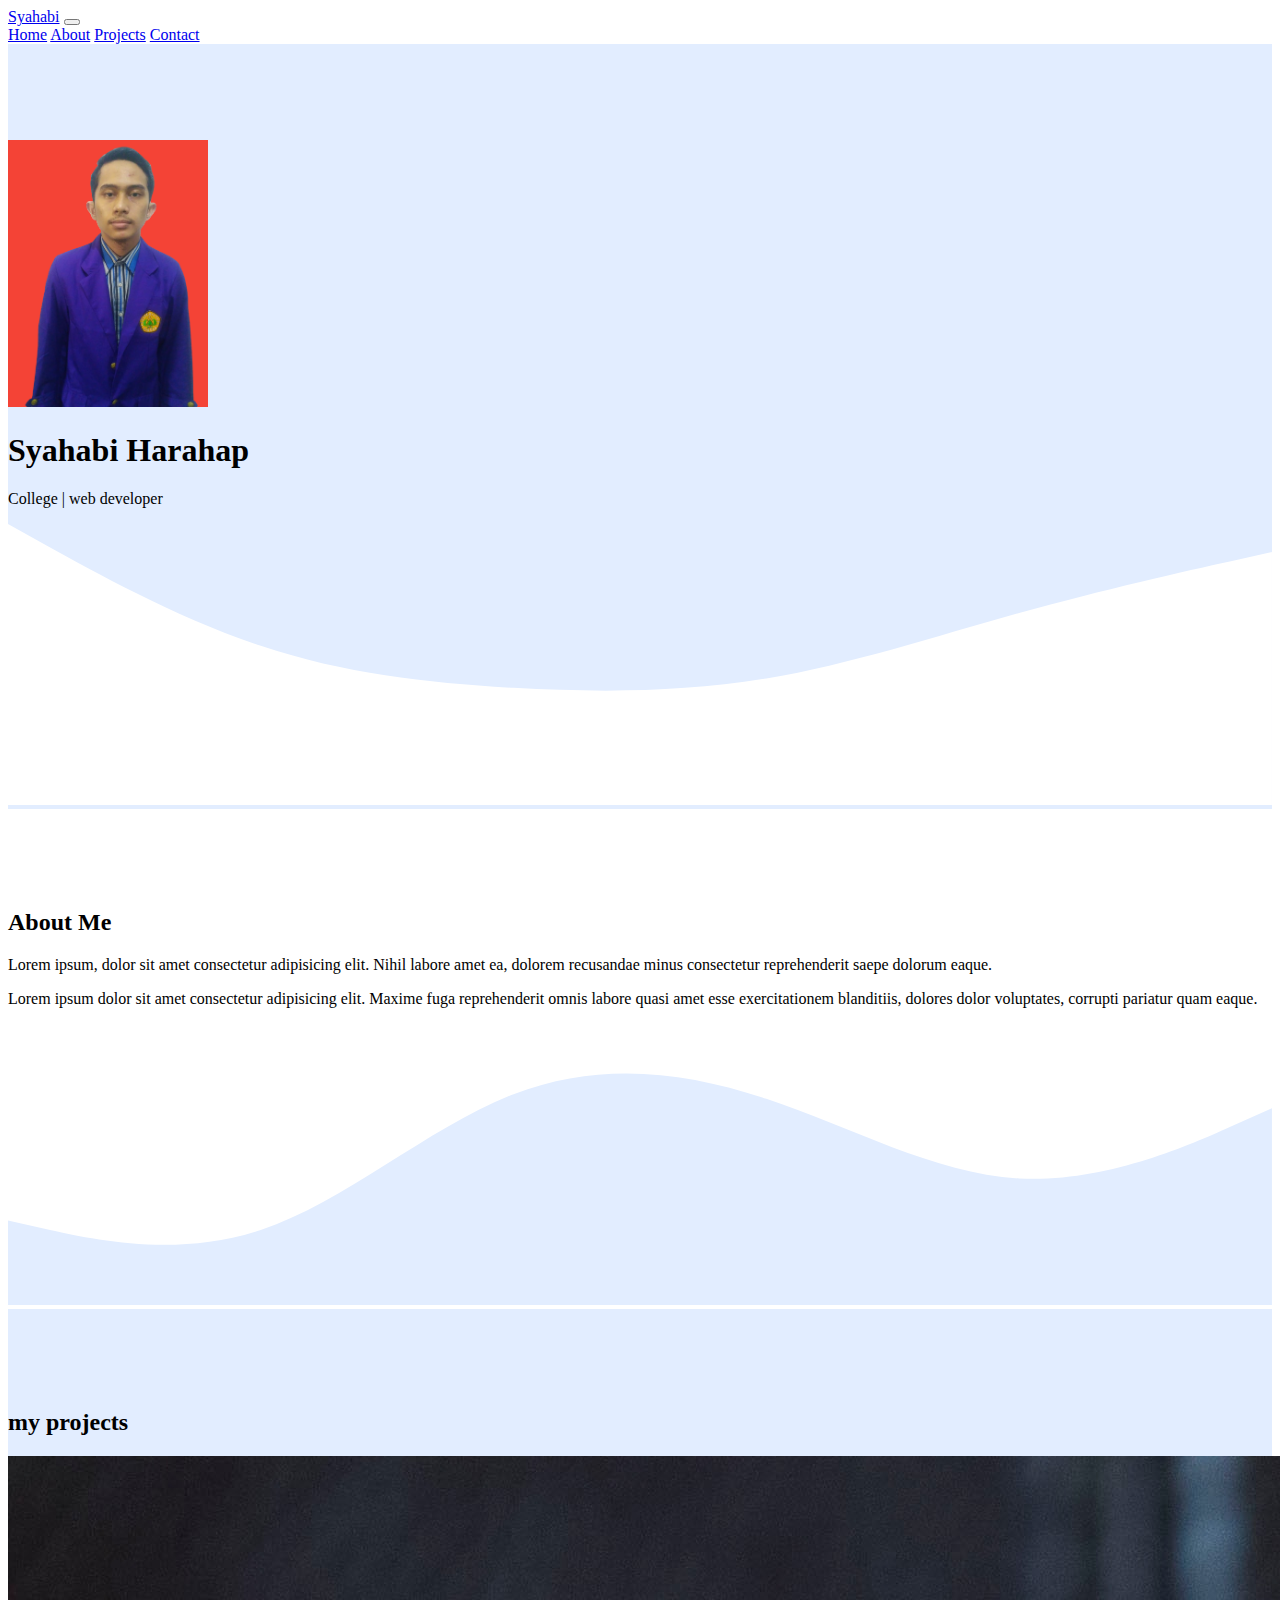
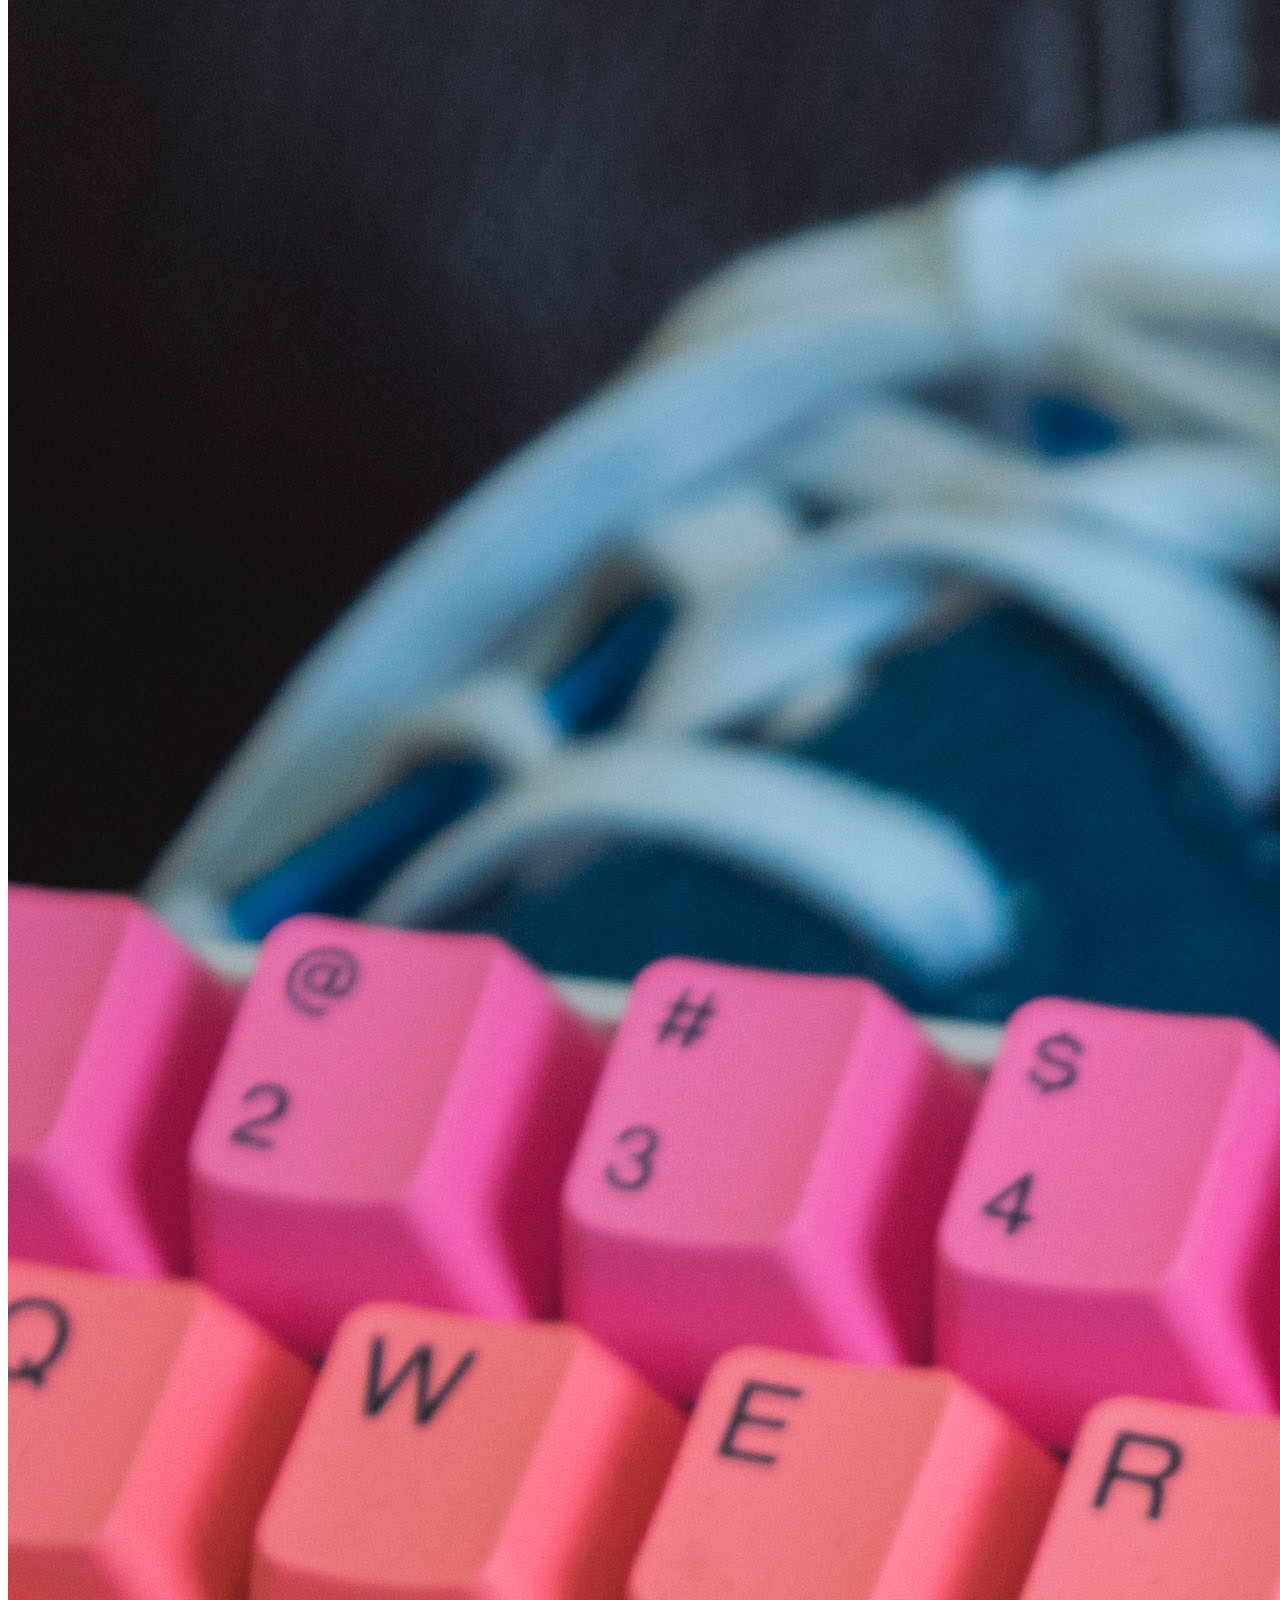
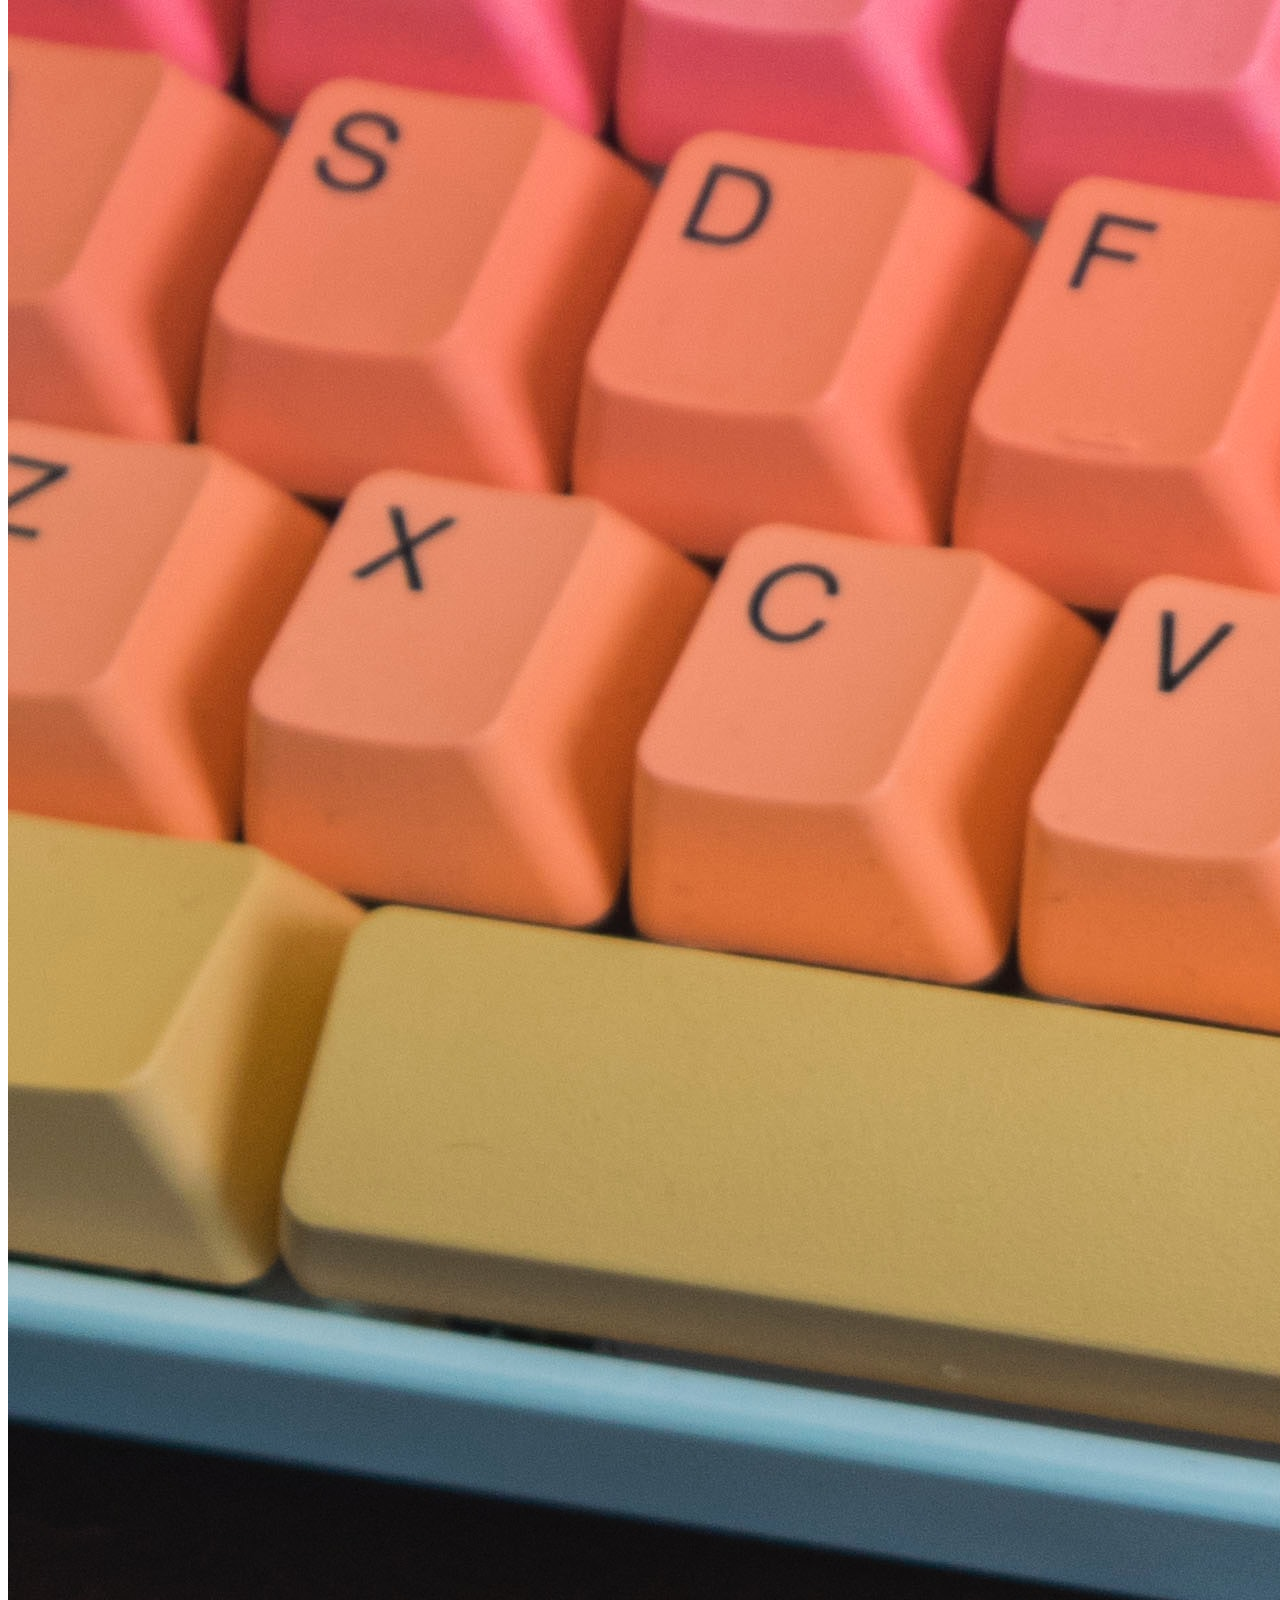
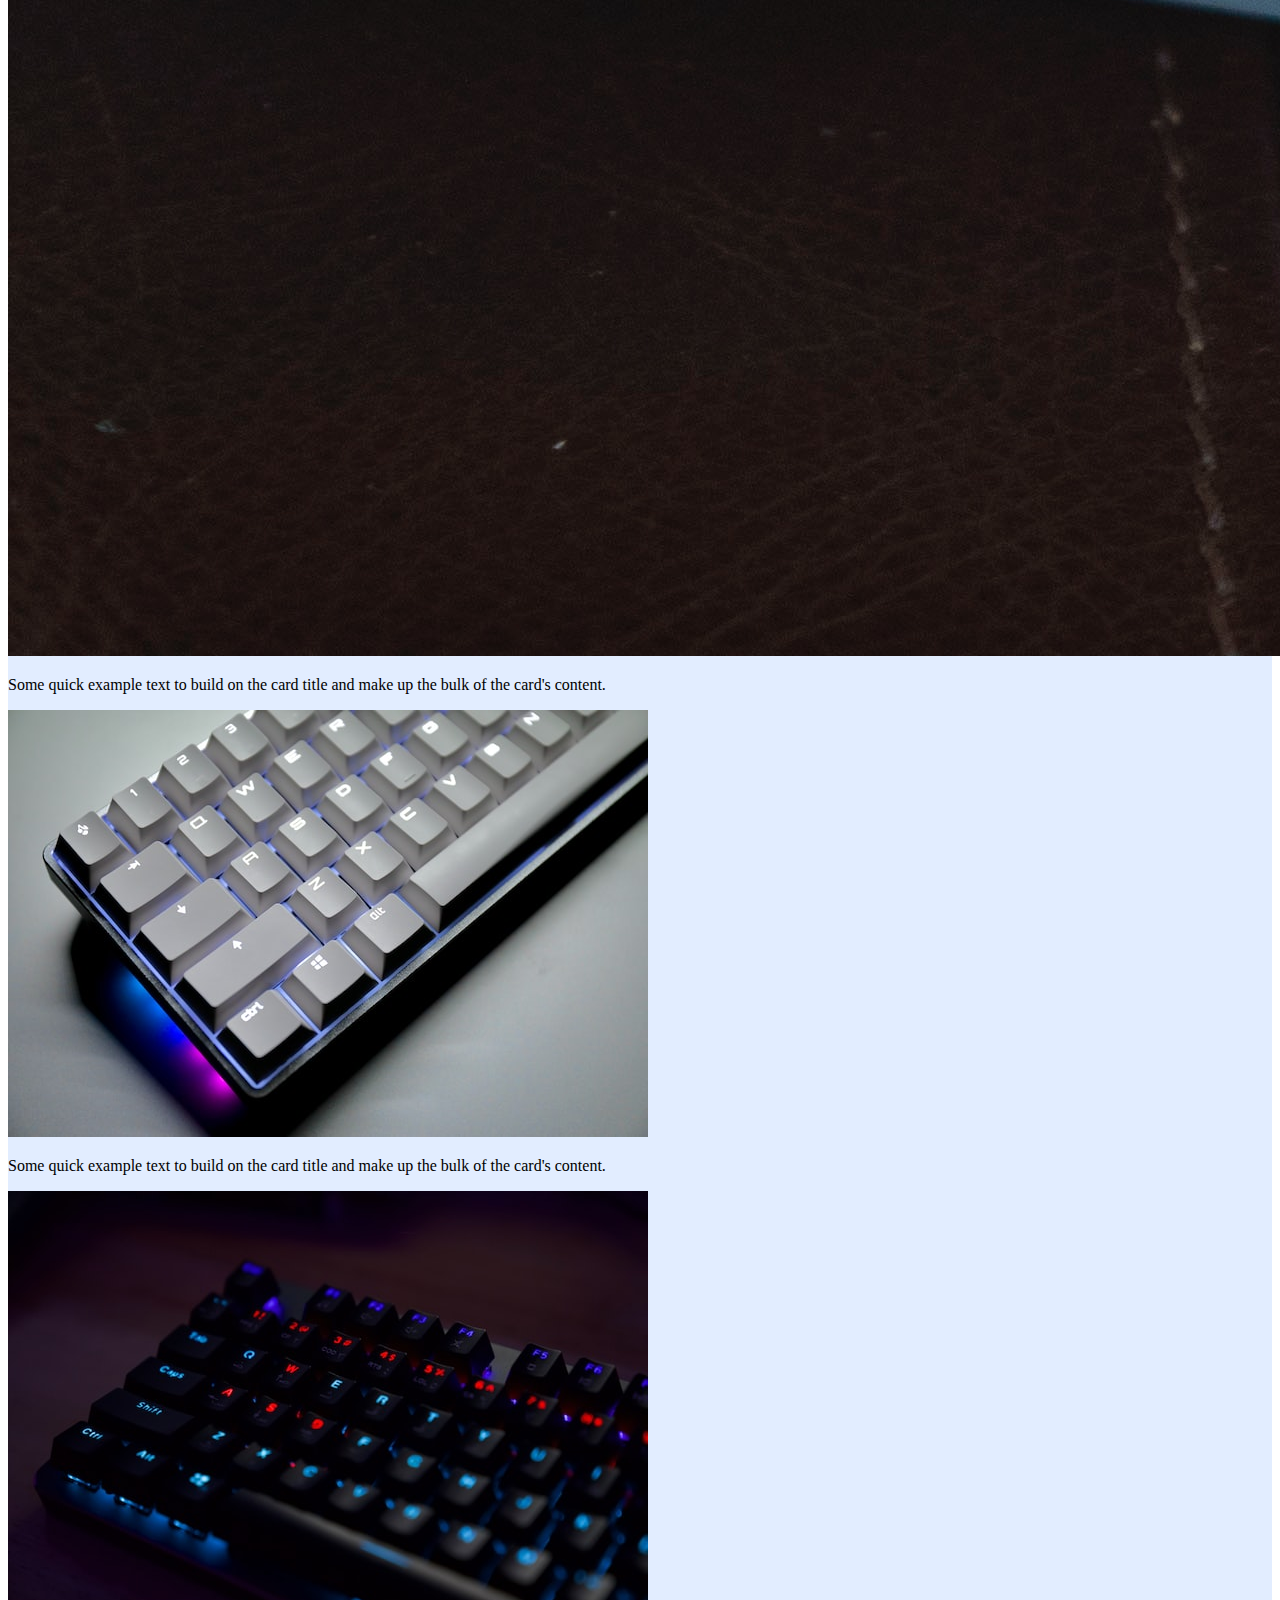
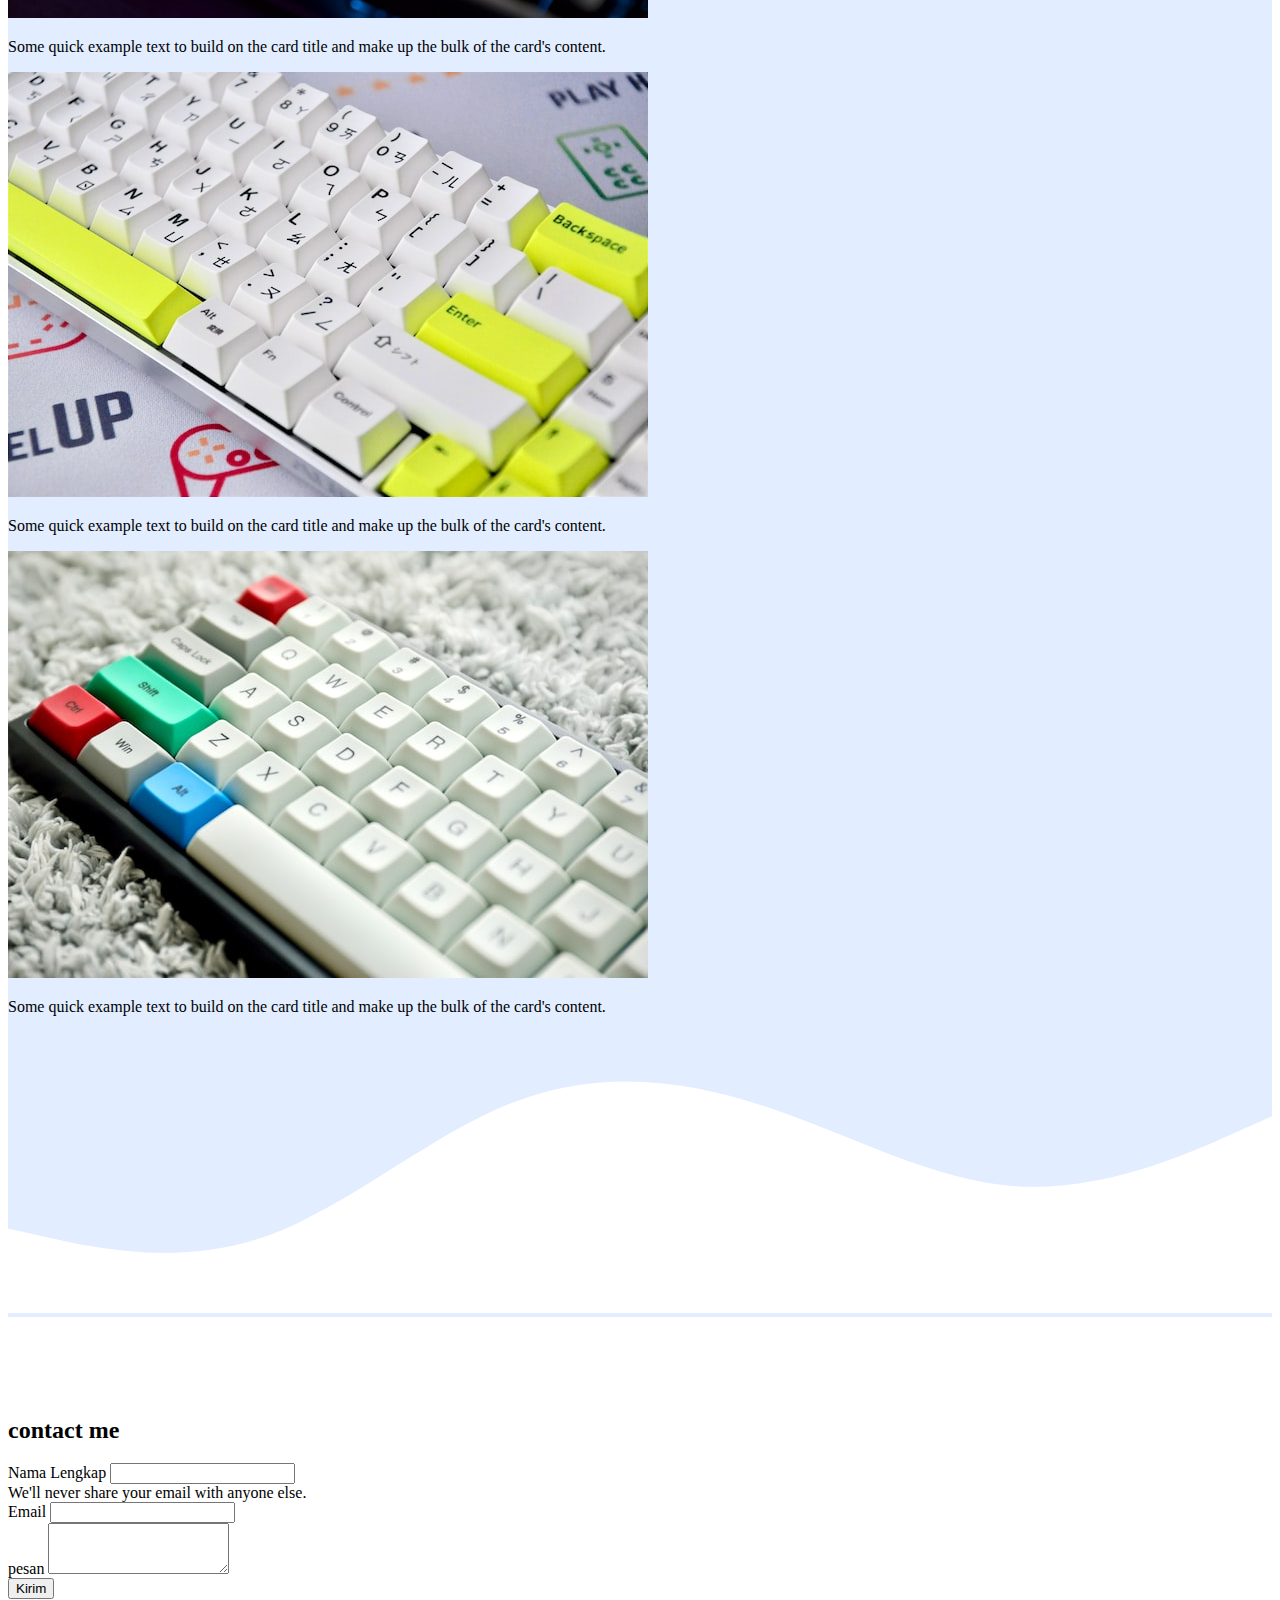
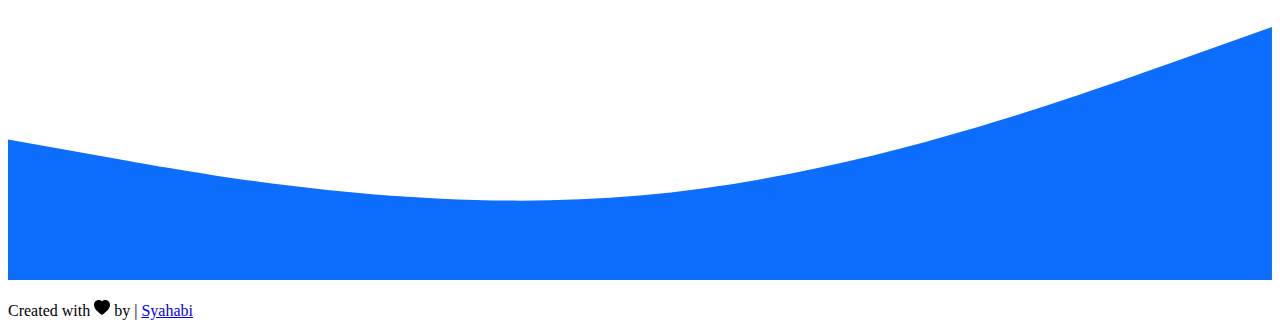
==== index.html @ 59cc35b5 "initial commit" ====
<!DOCTYPE html>
<html lang="en">
  <head>
    <!-- Required meta tags -->
    <meta charset="utf-8" />
    <meta name="viewport" content="width=device-width, initial-scale=1" />

    <!-- Bootstrap CSS -->
    <link href="https://cdn.jsdelivr.net/npm/bootstrap@5.0.2/dist/css/bootstrap.min.css" rel="stylesheet" integrity="sha384-EVSTQN3/azprG1Anm3QDgpJLIm9Nao0Yz1ztcQTwFspd3yD65VohhpuuCOmLASjC" crossorigin="anonymous" />
    <link rel="stylesheet" href="style.css" />
    <title>My Portfolio | Syahabi</title>
  </head>
  <body id="home">
    <!-- navbar -->
    <nav class="navbar navbar-expand-lg navbar-dark bg-primary shadow-sm fixed-top">
      <div class="container">
        <a class="navbar-brand" href="#home">Syahabi</a>
        <button class="navbar-toggler" type="button" data-bs-toggle="collapse" data-bs-target="#navbarNavAltMarkup" aria-controls="navbarNavAltMarkup" aria-expanded="false" aria-label="Toggle navigation">
          <span class="navbar-toggler-icon"></span>
        </button>
        <div class="collapse navbar-collapse" id="navbarNavAltMarkup">
          <div class="navbar-nav ms-auto">
            <a class="nav-link active" aria-current="page" href="#">Home</a>
            <a class="nav-link" href="#about">About</a>
            <a class="nav-link" href="#projects">Projects</a>
            <a class="nav-link" href="#contact">Contact</a>
          </div>
        </div>
      </div>
    </nav>
    <!-- akhir navbar -->

    <!-- jumbotron  -->
    <section class="jumbotron text-center">
      <img src="img/Syahabi-removebg-preview.png" alt="Syahabi" srcset="" width="200" class="rounded-circle img-thumbnail" />
      <h1 class="display-4">Syahabi Harahap</h1>
      <p class="lead">College | web developer</p>
      <svg xmlns="http://www.w3.org/2000/svg" viewBox="0 0 1440 320">
        <path
          fill="#ffff"
          fill-opacity="1"
          d="M0,0L48,26.7C96,53,192,107,288,138.7C384,171,480,181,576,186.7C672,192,768,192,864,176C960,160,1056,128,1152,101.3C1248,75,1344,53,1392,42.7L1440,32L1440,320L1392,320C1344,320,1248,320,1152,320C1056,320,960,320,864,320C768,320,672,320,576,320C480,320,384,320,288,320C192,320,96,320,48,320L0,320Z"
        ></path>
      </svg>
    </section>
    <!-- akhir jumbotron -->

    <!-- about -->
    <section class="about" id="about">
      <div class="container">
        <div class="row text-center mb-3">
          <div class="col">
            <h2>About Me</h2>
          </div>
        </div>
        <div class="row justify-content-center fs-5 text-center">
          <div class="col-md-4"><p>Lorem ipsum, dolor sit amet consectetur adipisicing elit. Nihil labore amet ea, dolorem recusandae minus consectetur reprehenderit saepe dolorum eaque.</p></div>
          <div class="col-md-4"><p>Lorem ipsum dolor sit amet consectetur adipisicing elit. Maxime fuga reprehenderit omnis labore quasi amet esse exercitationem blanditiis, dolores dolor voluptates, corrupti pariatur quam eaque.</p></div>
        </div>
      </div>
      <svg xmlns="http://www.w3.org/2000/svg" viewBox="0 0 1440 320">
        <path
          fill="#e2edff"
          fill-opacity="1"
          d="M0,224L48,234.7C96,245,192,267,288,234.7C384,203,480,117,576,80C672,43,768,53,864,85.3C960,117,1056,171,1152,176C1248,181,1344,139,1392,117.3L1440,96L1440,320L1392,320C1344,320,1248,320,1152,320C1056,320,960,320,864,320C768,320,672,320,576,320C480,320,384,320,288,320C192,320,96,320,48,320L0,320Z"
        ></path>
      </svg>
    </section>
    <!-- akhir about -->

    <!-- project-->

    <section id="projects">
      <div class="container">
        <div class="row text-center mb-3">
          <div class="col">
            <h2>my projects</h2>
          </div>
        </div>
        <div class="row justify-content-center">
          <div class="col-md-4 mb-3">
            <div class="card">
              <img src="img/1.jpg" class="card-img-top" alt="project1" />
              <div class="card-body">
                <p class="card-text">Some quick example text to build on the card title and make up the bulk of the card's content.</p>
              </div>
            </div>
          </div>
          <div class="col-md-4 mb-3">
            <div class="card">
              <img src="img/2.jpg" class="card-img-top" alt="project1" />
              <div class="card-body">
                <p class="card-text">Some quick example text to build on the card title and make up the bulk of the card's content.</p>
              </div>
            </div>
          </div>
          <div class="col-md-4 mb-3">
            <div class="card">
              <img src="img/3.jpg" class="card-img-top" alt="project1" />
              <div class="card-body">
                <p class="card-text">Some quick example text to build on the card title and make up the bulk of the card's content.</p>
              </div>
            </div>
          </div>
          <div class="col-md-4 mb-3">
            <div class="card">
              <img src="img/4.jpg" class="card-img-top" alt="project1" />
              <div class="card-body">
                <p class="card-text">Some quick example text to build on the card title and make up the bulk of the card's content.</p>
              </div>
            </div>
          </div>
          <div class="col-md-4 mb-3">
            <div class="card">
              <img src="img/5.jpg" class="card-img-top" alt="project1" />
              <div class="card-body">
                <p class="card-text">Some quick example text to build on the card title and make up the bulk of the card's content.</p>
              </div>
            </div>
          </div>
        </div>
      </div>
      <svg xmlns="http://www.w3.org/2000/svg" viewBox="0 0 1440 320">
        <path
          fill="#ffff"
          fill-opacity="1"
          d="M0,224L48,234.7C96,245,192,267,288,234.7C384,203,480,117,576,80C672,43,768,53,864,85.3C960,117,1056,171,1152,176C1248,181,1344,139,1392,117.3L1440,96L1440,320L1392,320C1344,320,1248,320,1152,320C1056,320,960,320,864,320C768,320,672,320,576,320C480,320,384,320,288,320C192,320,96,320,48,320L0,320Z"
        ></path>
      </svg>
    </section>
    <!-- akhir projects -->

    <!-- kontak -->
    <section id="contact">
      <div class="container">
        <div class="row text-center mb-3">
          <div class="col">
            <h2>contact me</h2>
          </div>
        </div>
        <div class="row justify-content-center">
          <div class="col-md-8">
            <form>
              <div class="mb-3">
                <label for="name" class="form-label">Nama Lengkap</label>
                <input type="text" class="form-control" id="Name" aria-describedby="Name" />
                <div id="emailHelp" class="form-text">We'll never share your email with anyone else.</div>
              </div>
              <div class="mb-3">
                <label for="Email" class="form-label">Email </label>
                <input type="email" class="form-control" id="exampleInputEmail1" aria-describedby="email" />
              </div>
              <div class="mb-3">
                <label for="pesan" class="form-label">pesan</label>
                <textarea class="form-control" id="pesan" rows="3"></textarea>
              </div>
              <button type="submit" class="btn btn-primary">Kirim</button>
            </form>
          </div>
        </div>
      </div>
      <svg xmlns="http://www.w3.org/2000/svg" viewBox="0 0 1440 320">
        <path fill="#0d6efd" fill-opacity="1" d="M0,160L120,181.3C240,203,480,245,720,224C960,203,1200,117,1320,74.7L1440,32L1440,320L1320,320C1200,320,960,320,720,320C480,320,240,320,120,320L0,320Z"></path>
      </svg>
    </section>
    <!-- akhir ckontak -->

    <!-- footer -->
    <footer class="bg-primary text-center pb-5">
      <p>
        Created with
        <svg xmlns="http://www.w3.org/2000/svg" width="16" height="16" fill="currentColor" class="bi bi-heart-fill text-danger" viewBox="0 0 16 16">
          <path fill-rule="evenodd" d="M8 1.314C12.438-3.248 23.534 4.735 8 15-7.534 4.736 3.562-3.248 8 1.314z" />
        </svg>
        by | <a href="www.google.com" class="text-white fw-bold">Syahabi</a>
      </p>
    </footer>
    <!-- akhir footer -->
    <script src="https://cdn.jsdelivr.net/npm/bootstrap@5.0.2/dist/js/bootstrap.bundle.min.js" integrity="sha384-MrcW6ZMFYlzcLA8Nl+NtUVF0sA7MsXsP1UyJoMp4YLEuNSfAP+JcXn/tWtIaxVXM" crossorigin="anonymous"></script>
  </body>
</html>
---- style.css ----
.jumbotron {
  padding-top: 6rem;
  background-color: #e2edff;
}

#projects {
  background-color: #e2edff;
}

.card {
  float: left;
}

section {
  padding-top: 5rem;
}
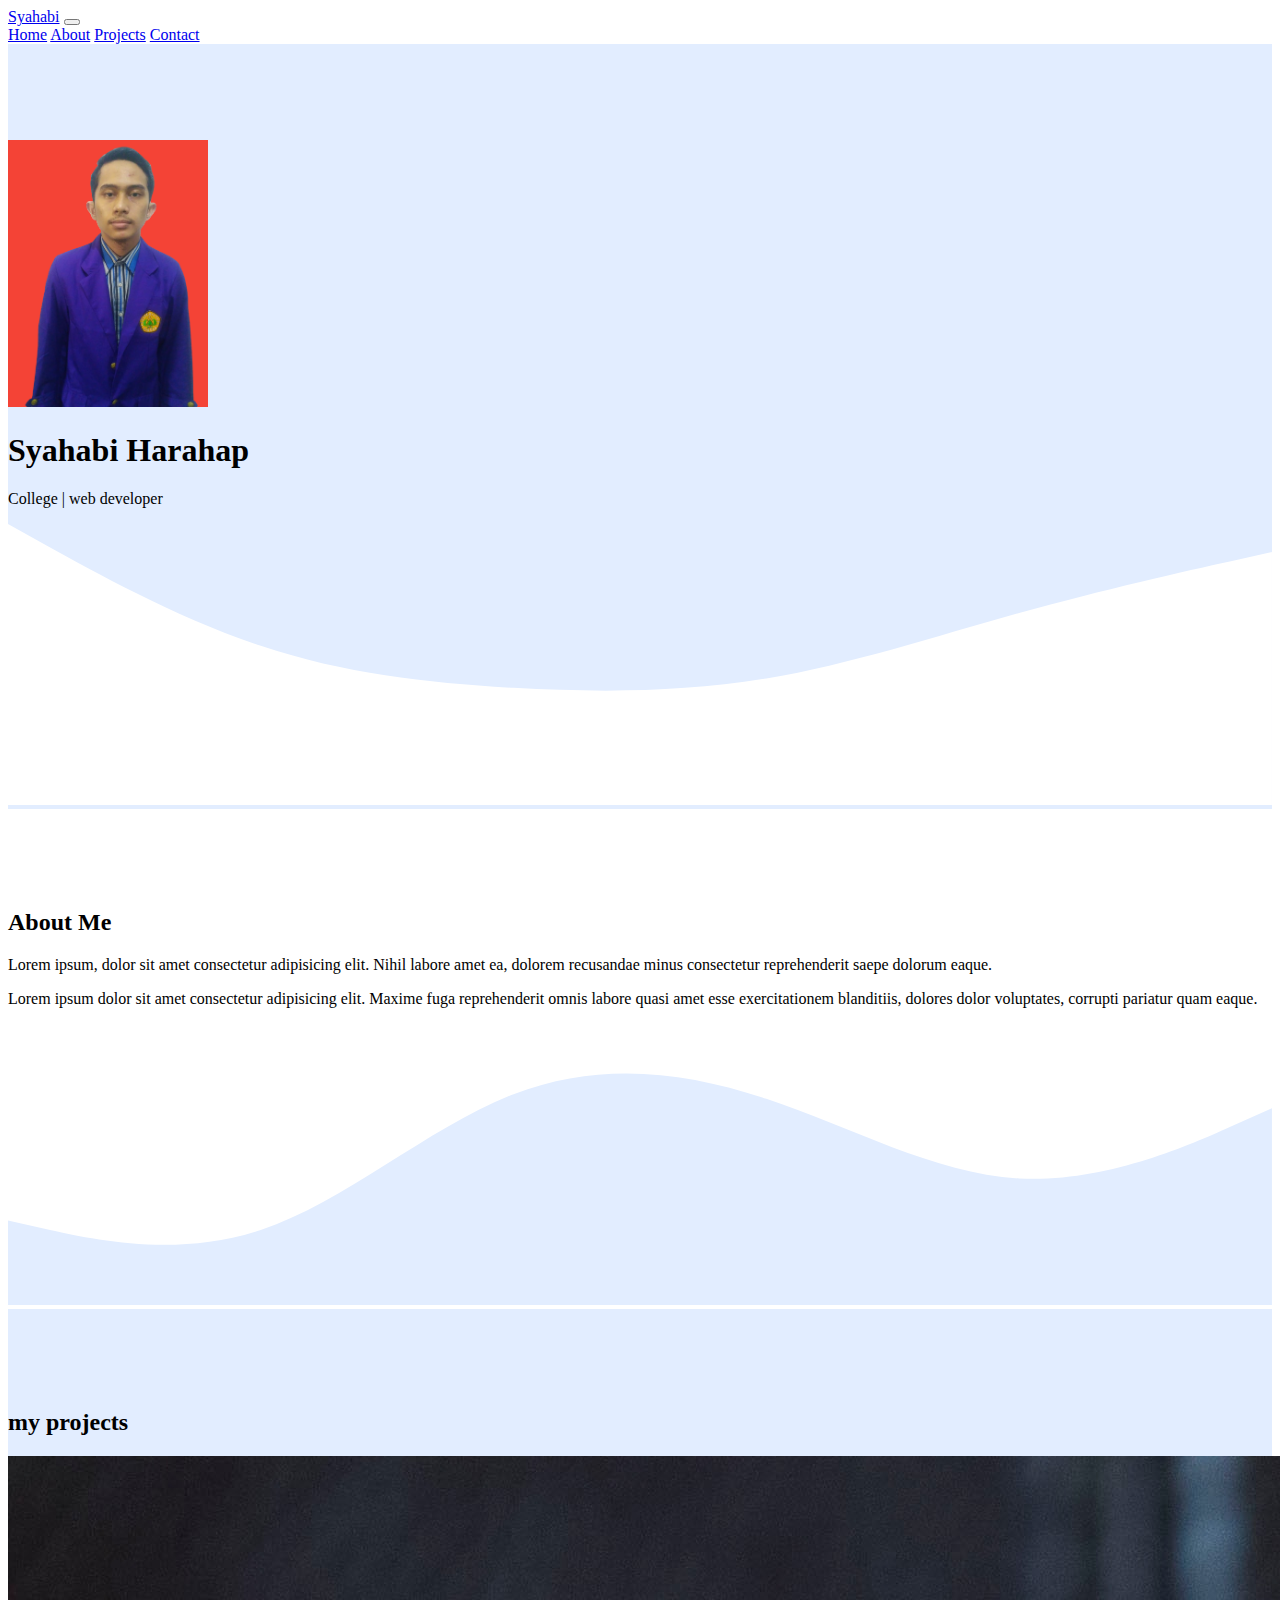
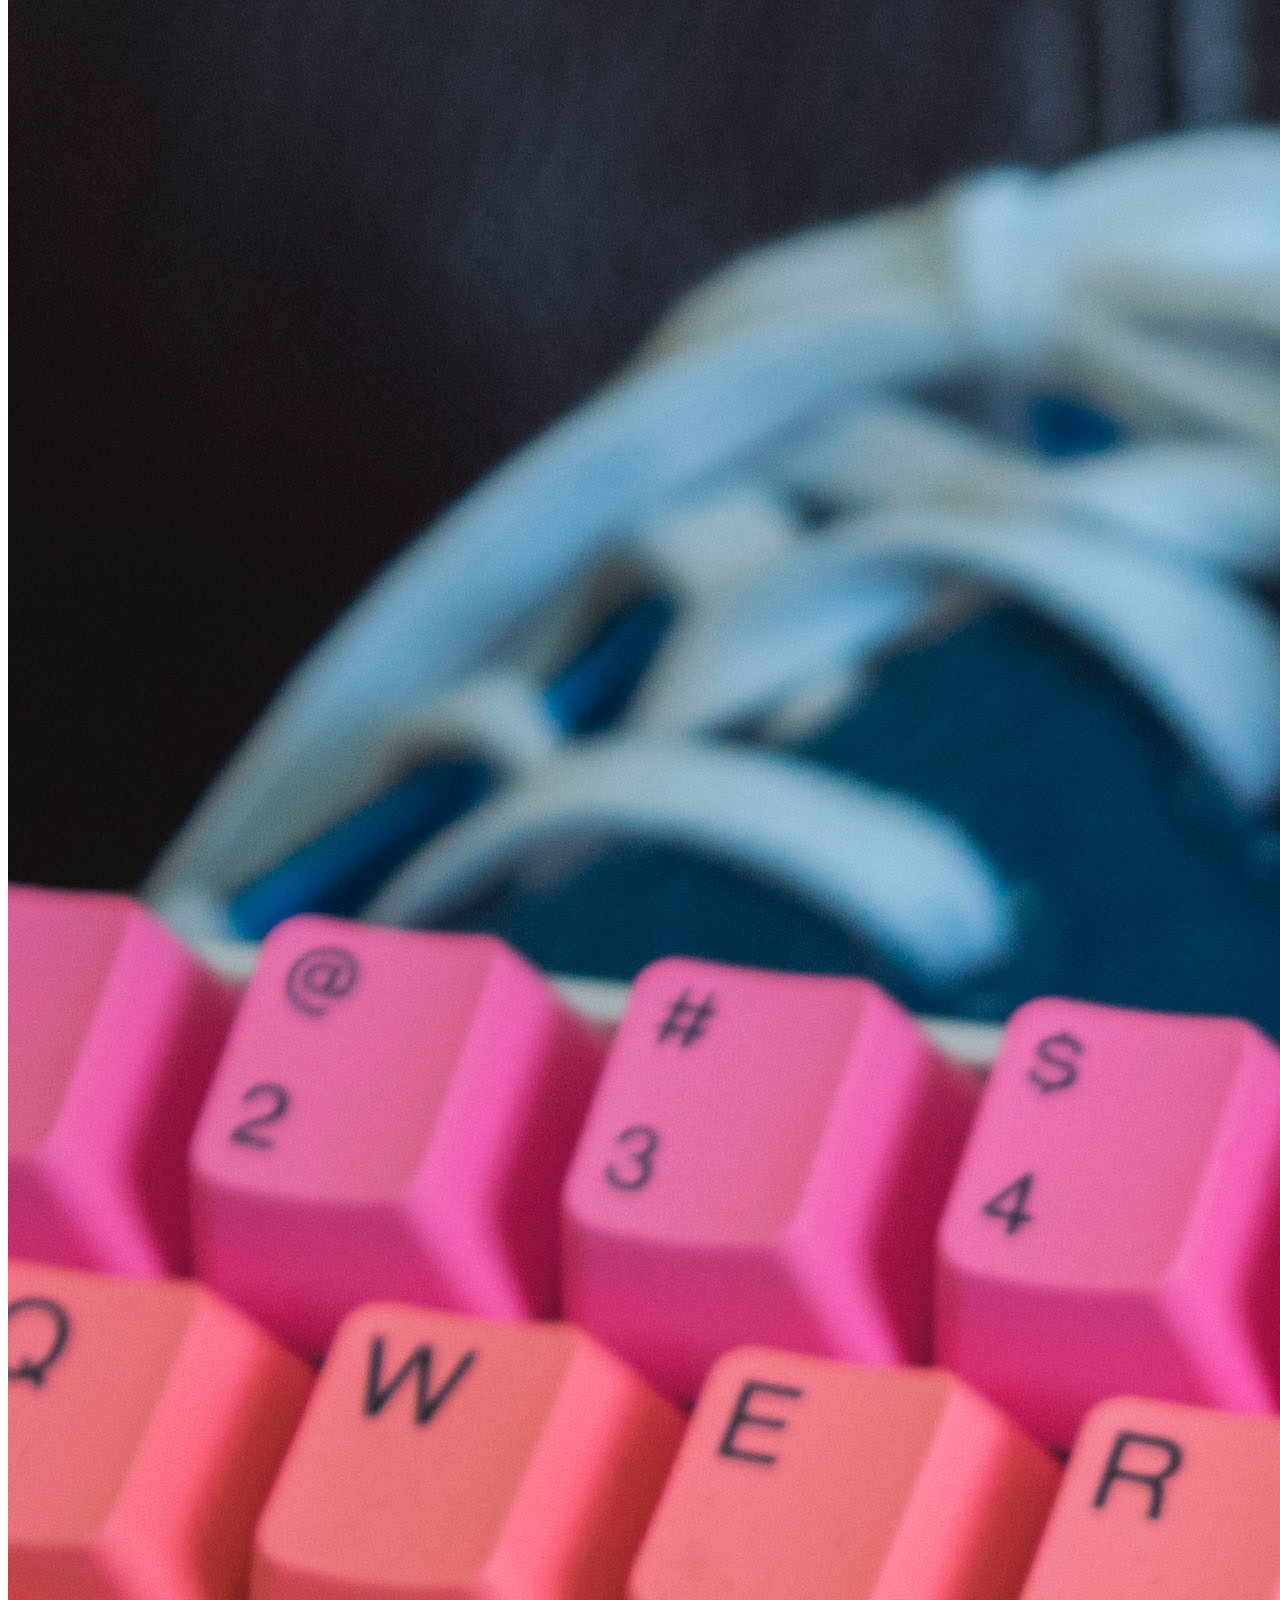
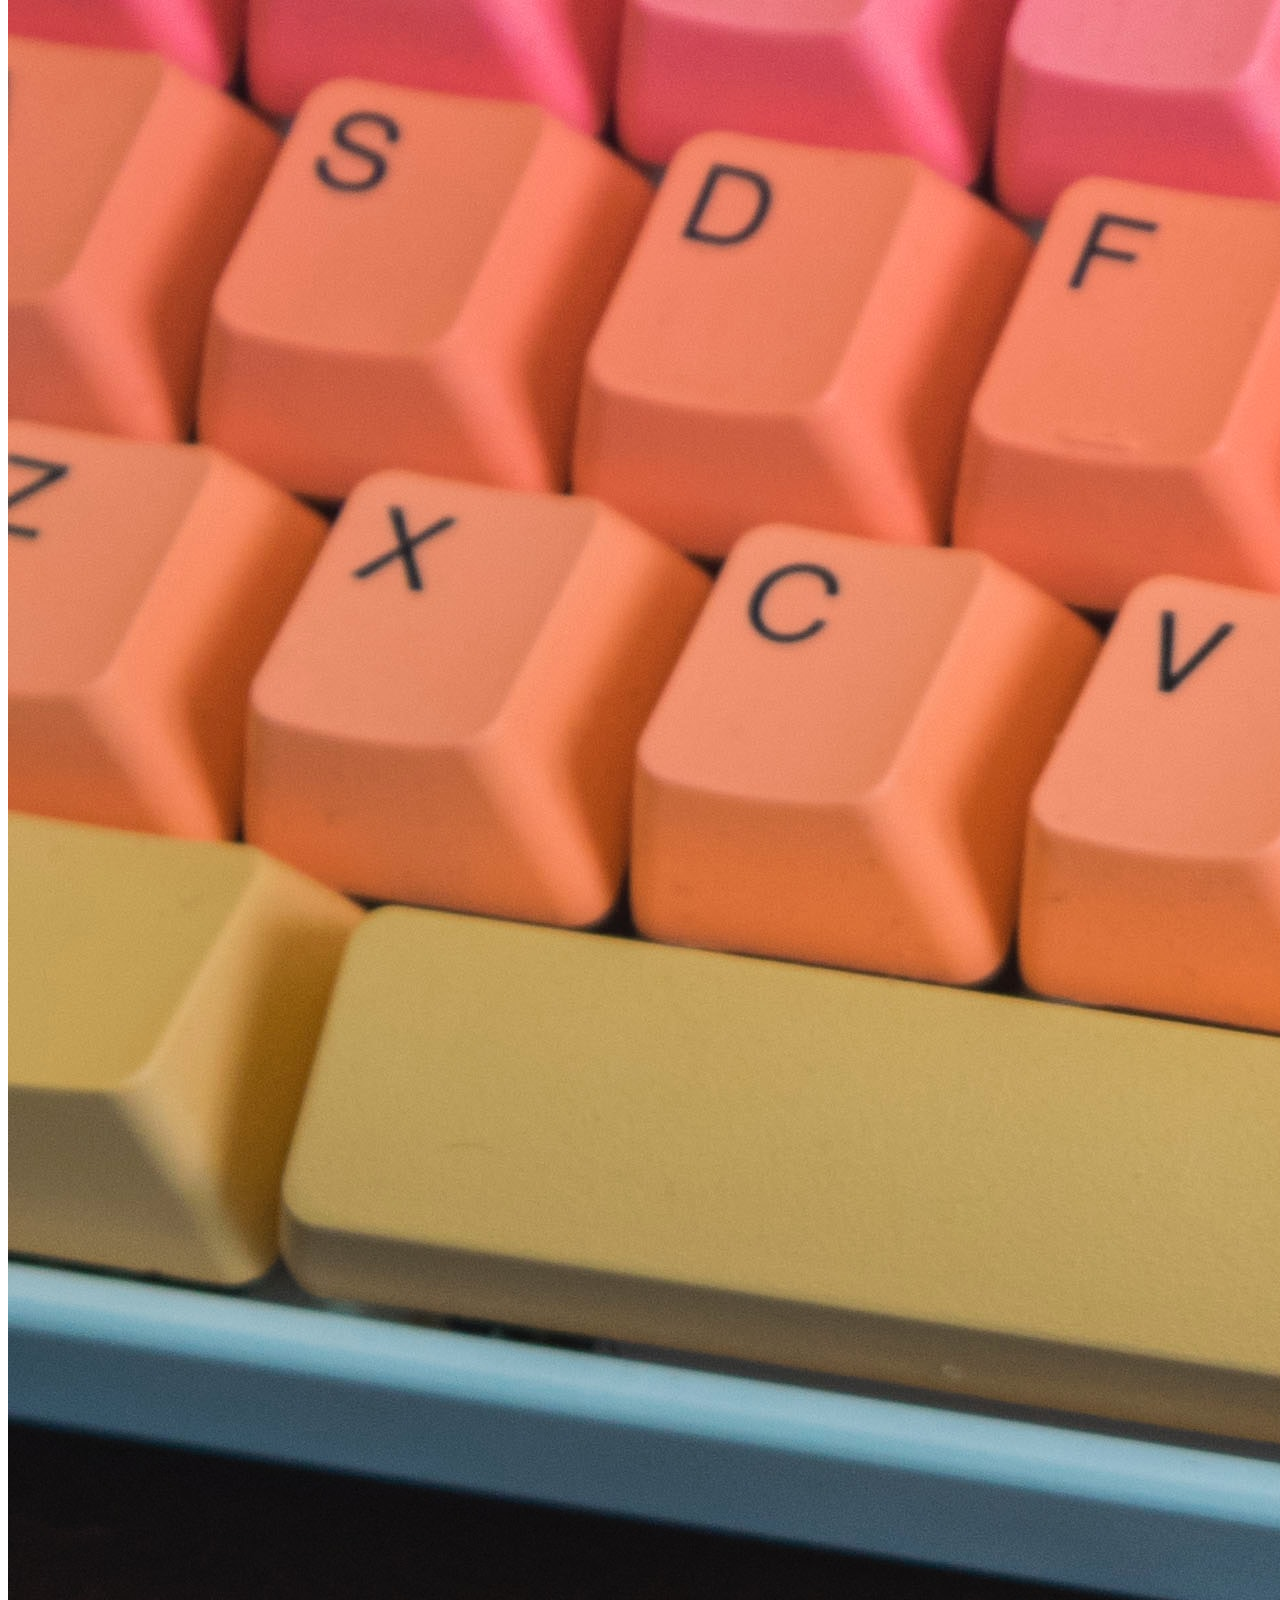
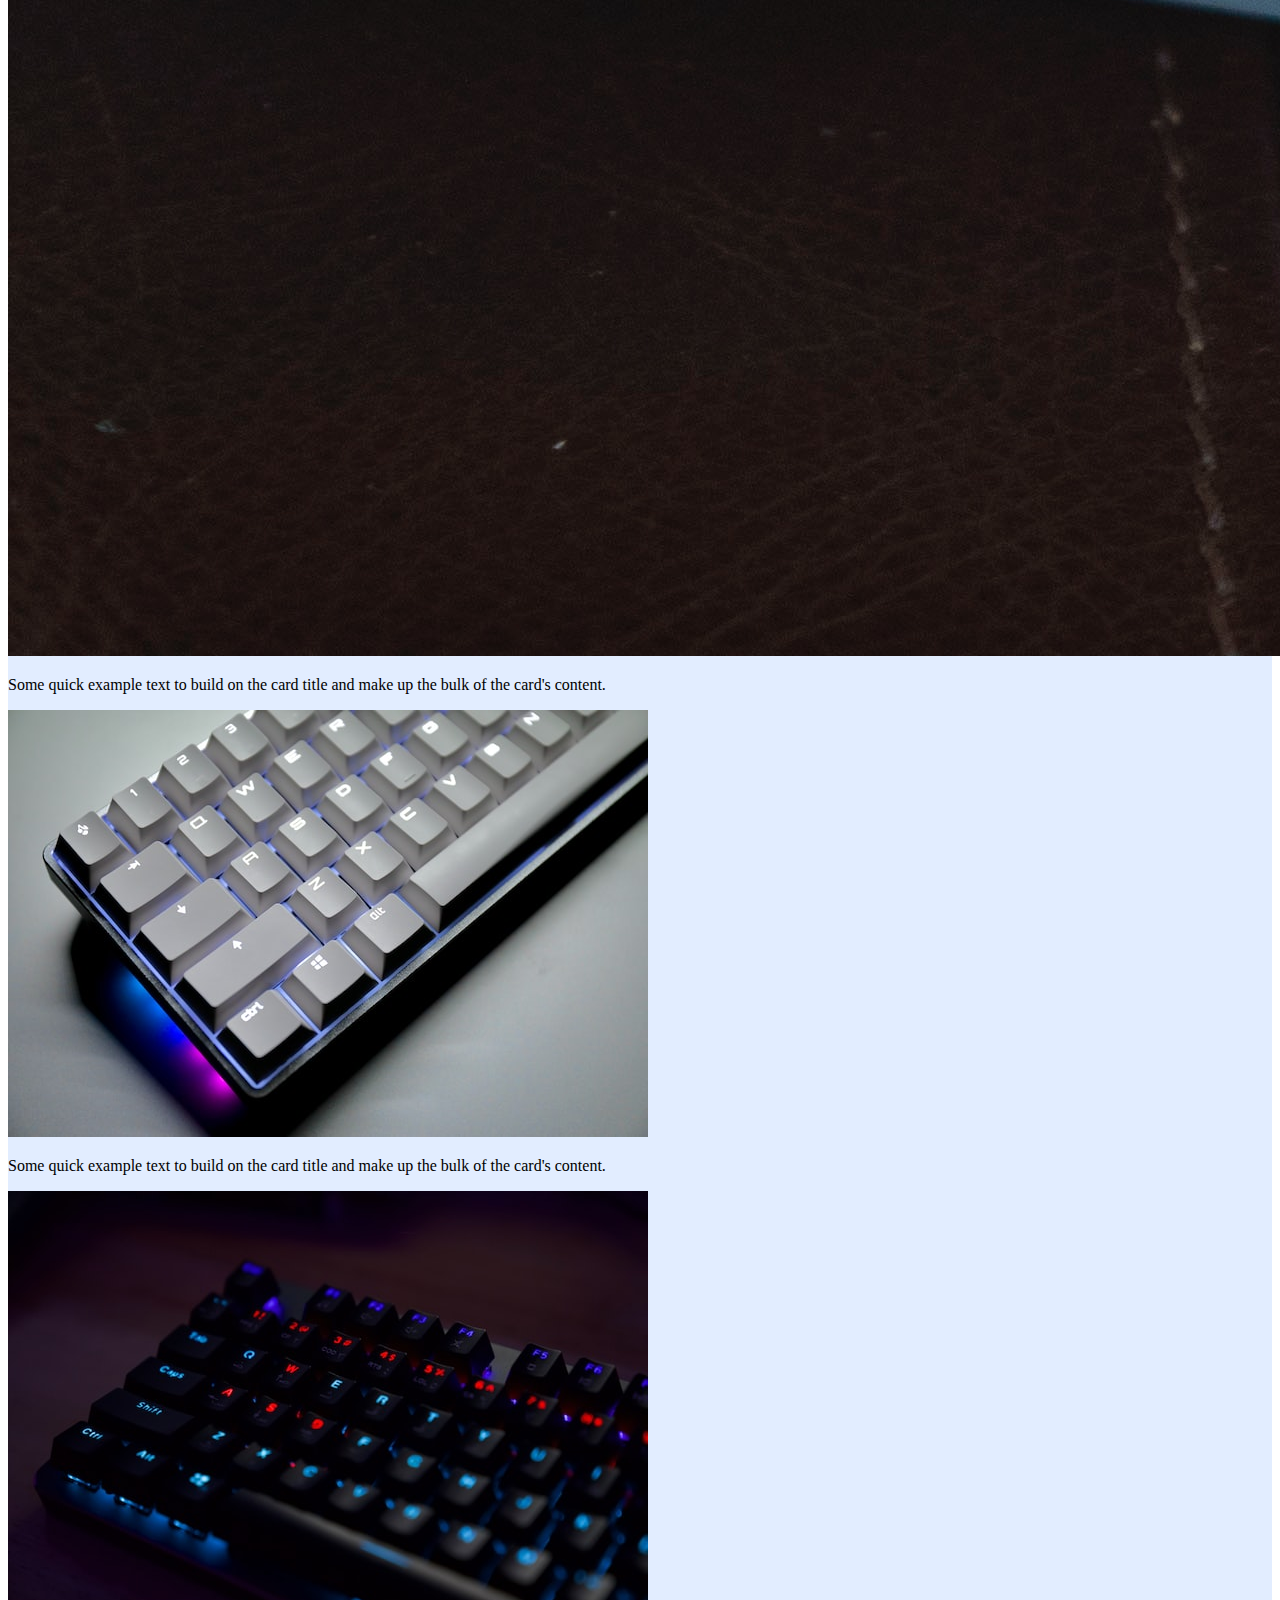
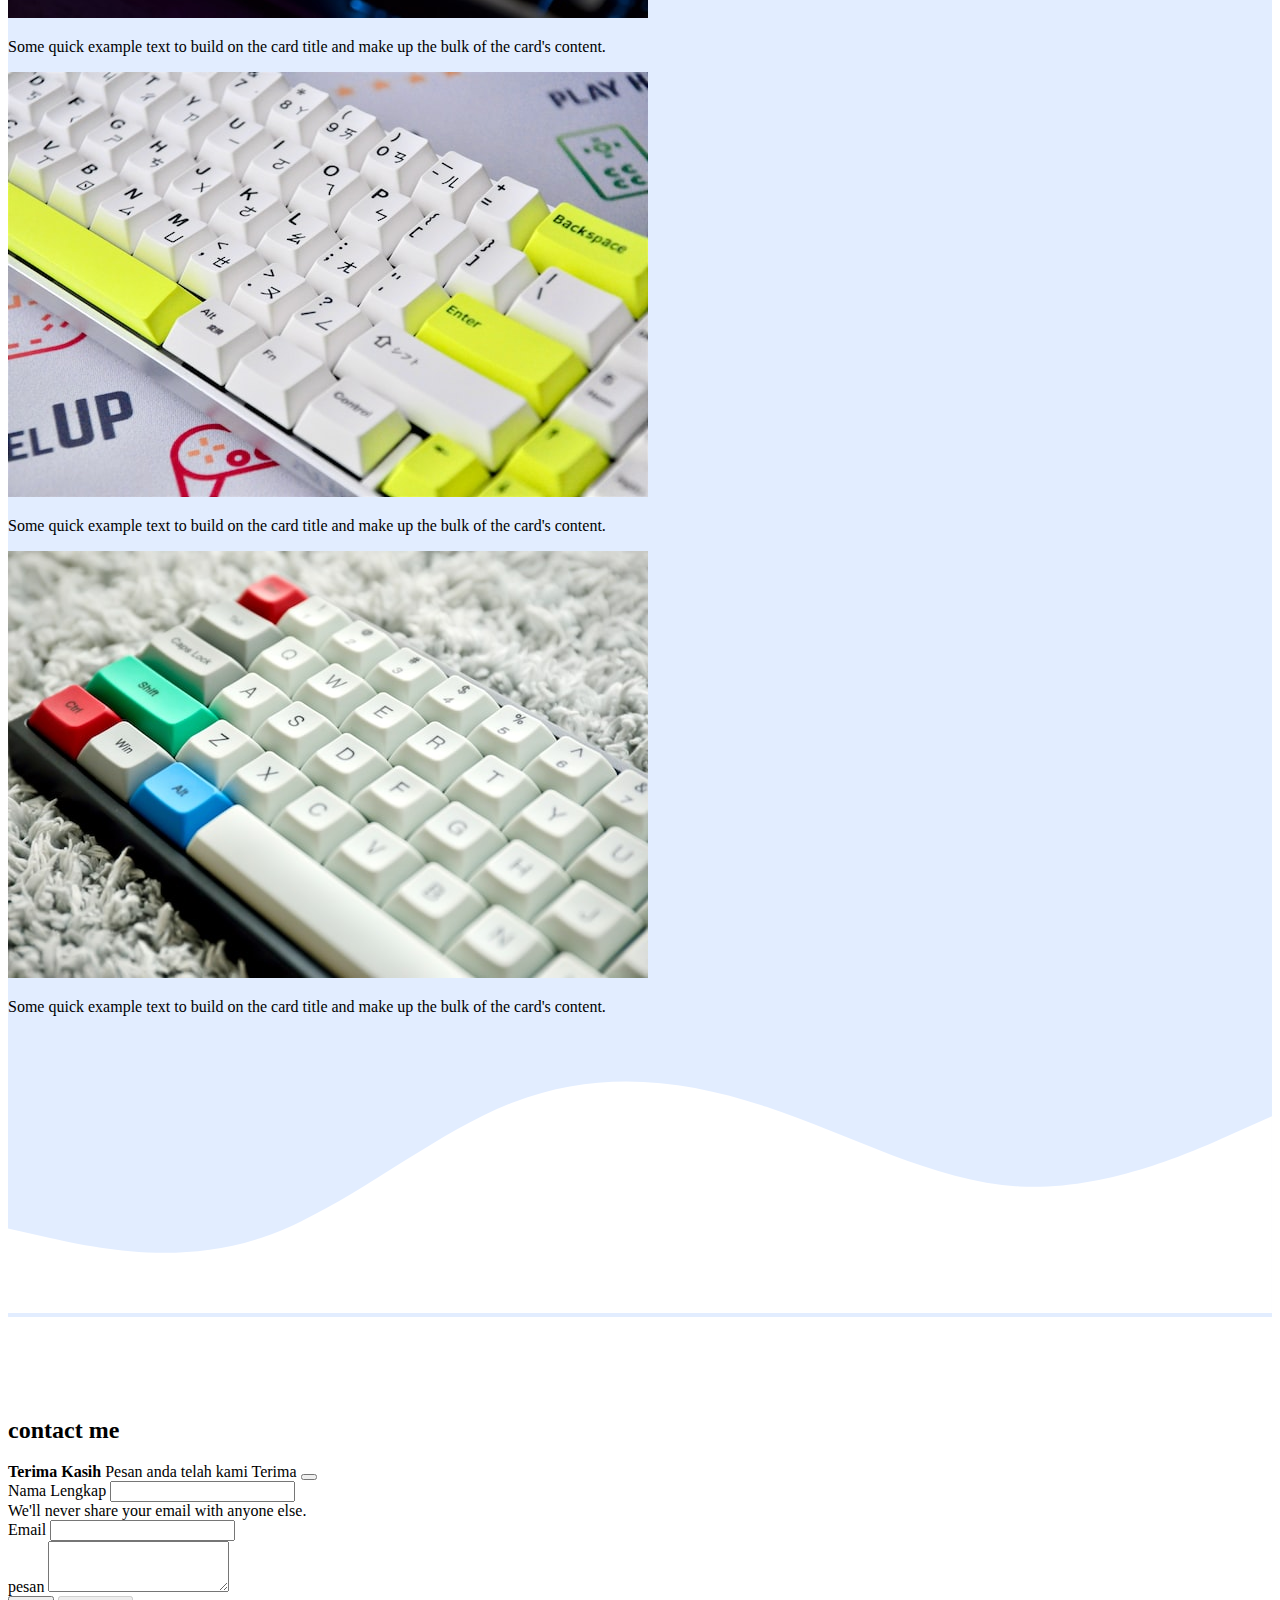
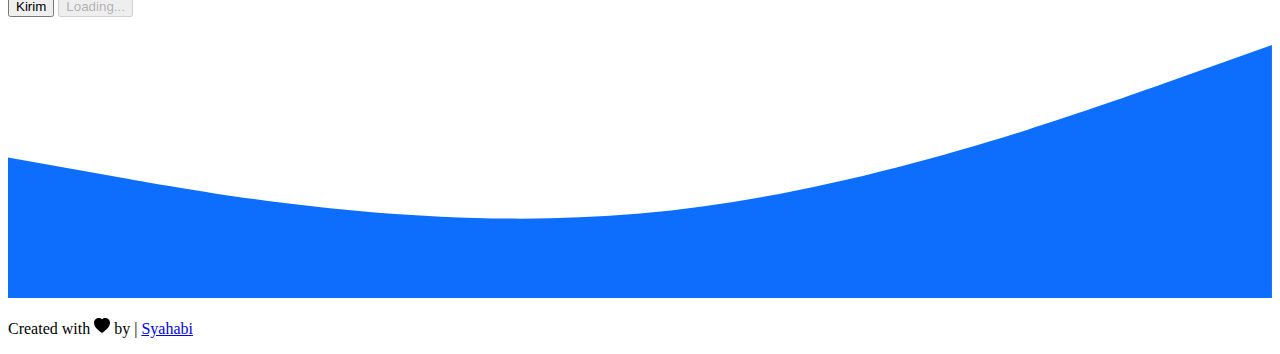
==== commit b693bbb8: "menambahkan fitur contact form" ====
--- a/index.html
+++ b/index.html
@@ -140,21 +140,29 @@
         </div>
         <div class="row justify-content-center">
           <div class="col-md-8">
-            <form>
+            <div class="alert alert-success alert-dismissible fade show d-none my-alert" role="alert">
+              <strong>Terima Kasih</strong> Pesan anda telah kami Terima
+              <button type="button" class="btn-close" data-bs-dismiss="alert" aria-label="Close"></button>
+            </div>
+            <form name="syahabi-contact-form">
               <div class="mb-3">
                 <label for="name" class="form-label">Nama Lengkap</label>
-                <input type="text" class="form-control" id="Name" aria-describedby="Name" />
+                <input type="text" class="form-control" id="Name" aria-describedby="Name" name="nama" />
                 <div id="emailHelp" class="form-text">We'll never share your email with anyone else.</div>
               </div>
               <div class="mb-3">
                 <label for="Email" class="form-label">Email </label>
-                <input type="email" class="form-control" id="exampleInputEmail1" aria-describedby="email" />
+                <input type="email" class="form-control" id="exampleInputEmail1" aria-describedby="email" name="email" />
               </div>
               <div class="mb-3">
                 <label for="pesan" class="form-label">pesan</label>
-                <textarea class="form-control" id="pesan" rows="3"></textarea>
-              </div>
-              <button type="submit" class="btn btn-primary">Kirim</button>
+                <textarea class="form-control" id="pesan" rows="3" name="pesan"></textarea>
+              </div>
+              <button type="submit" class="btn btn-primary btn-kirim">Kirim</button>
+              <button class="btn btn-primary btn-loading d-none" type="button" disabled>
+                <span class="spinner-border spinner-border-sm" role="status" aria-hidden="true"></span>
+                Loading...
+              </button>
             </form>
           </div>
         </div>
@@ -177,5 +185,32 @@
     </footer>
     <!-- akhir footer -->
     <script src="https://cdn.jsdelivr.net/npm/bootstrap@5.0.2/dist/js/bootstrap.bundle.min.js" integrity="sha384-MrcW6ZMFYlzcLA8Nl+NtUVF0sA7MsXsP1UyJoMp4YLEuNSfAP+JcXn/tWtIaxVXM" crossorigin="anonymous"></script>
+    <script>
+      const scriptURL = "https://script.google.com/macros/s/AKfycbzJQhloebRUU_a7_OGDUxX3y_fl3fJcuKzr8qceVzhKn_gm8QyZzdQ80U4PAFAZVphrJw/exec";
+      const form = document.forms["syahabi-contact-form"];
+      const btnKirim = document.querySelector(".btn-kirim");
+      const btnLoading = document.querySelector(".btn-loading");
+      const myAlert = document.querySelector(".my-alert");
+
+      form.addEventListener("submit", (e) => {
+        e.preventDefault();
+        // ketika tombol submit di click
+        // tampilkan tombol loading, hilangkan tombol kirim
+        btnLoading.classList.toggle("d-none");
+        btnKirim.classList.toggle("d-none");
+        fetch(scriptURL, { method: "POST", body: new FormData(form) })
+          .then((response) => {
+            // tampilkan tombol loading, hilangkan tombol kirim
+            btnLoading.classList.toggle("d-none");
+            btnKirim.classList.toggle("d-none");
+            // tampilkan my alert
+            myAlert.classList.toggle("d-none");
+            // reset formnya
+            form.reset();
+            console.log("Success!", response);
+          })
+          .catch((error) => console.error("Error!", error.message));
+      });
+    </script>
   </body>
 </html>
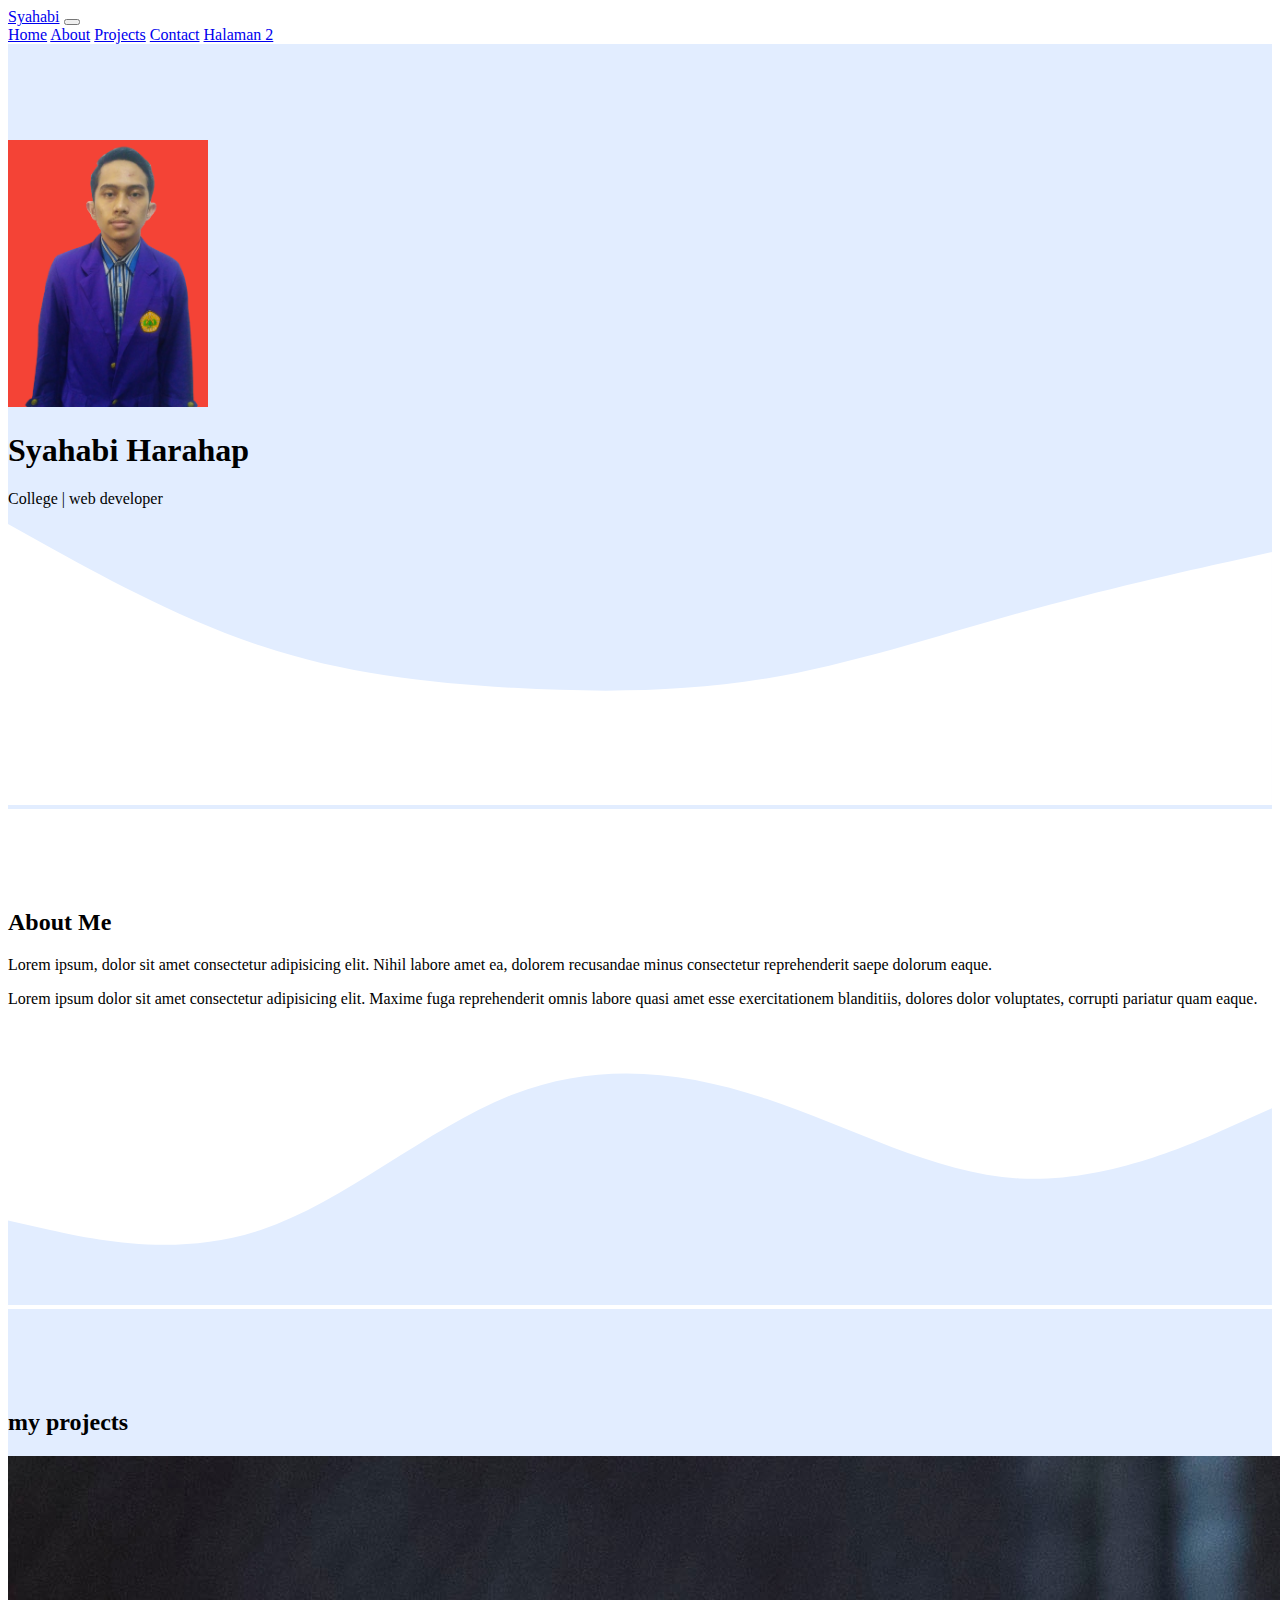
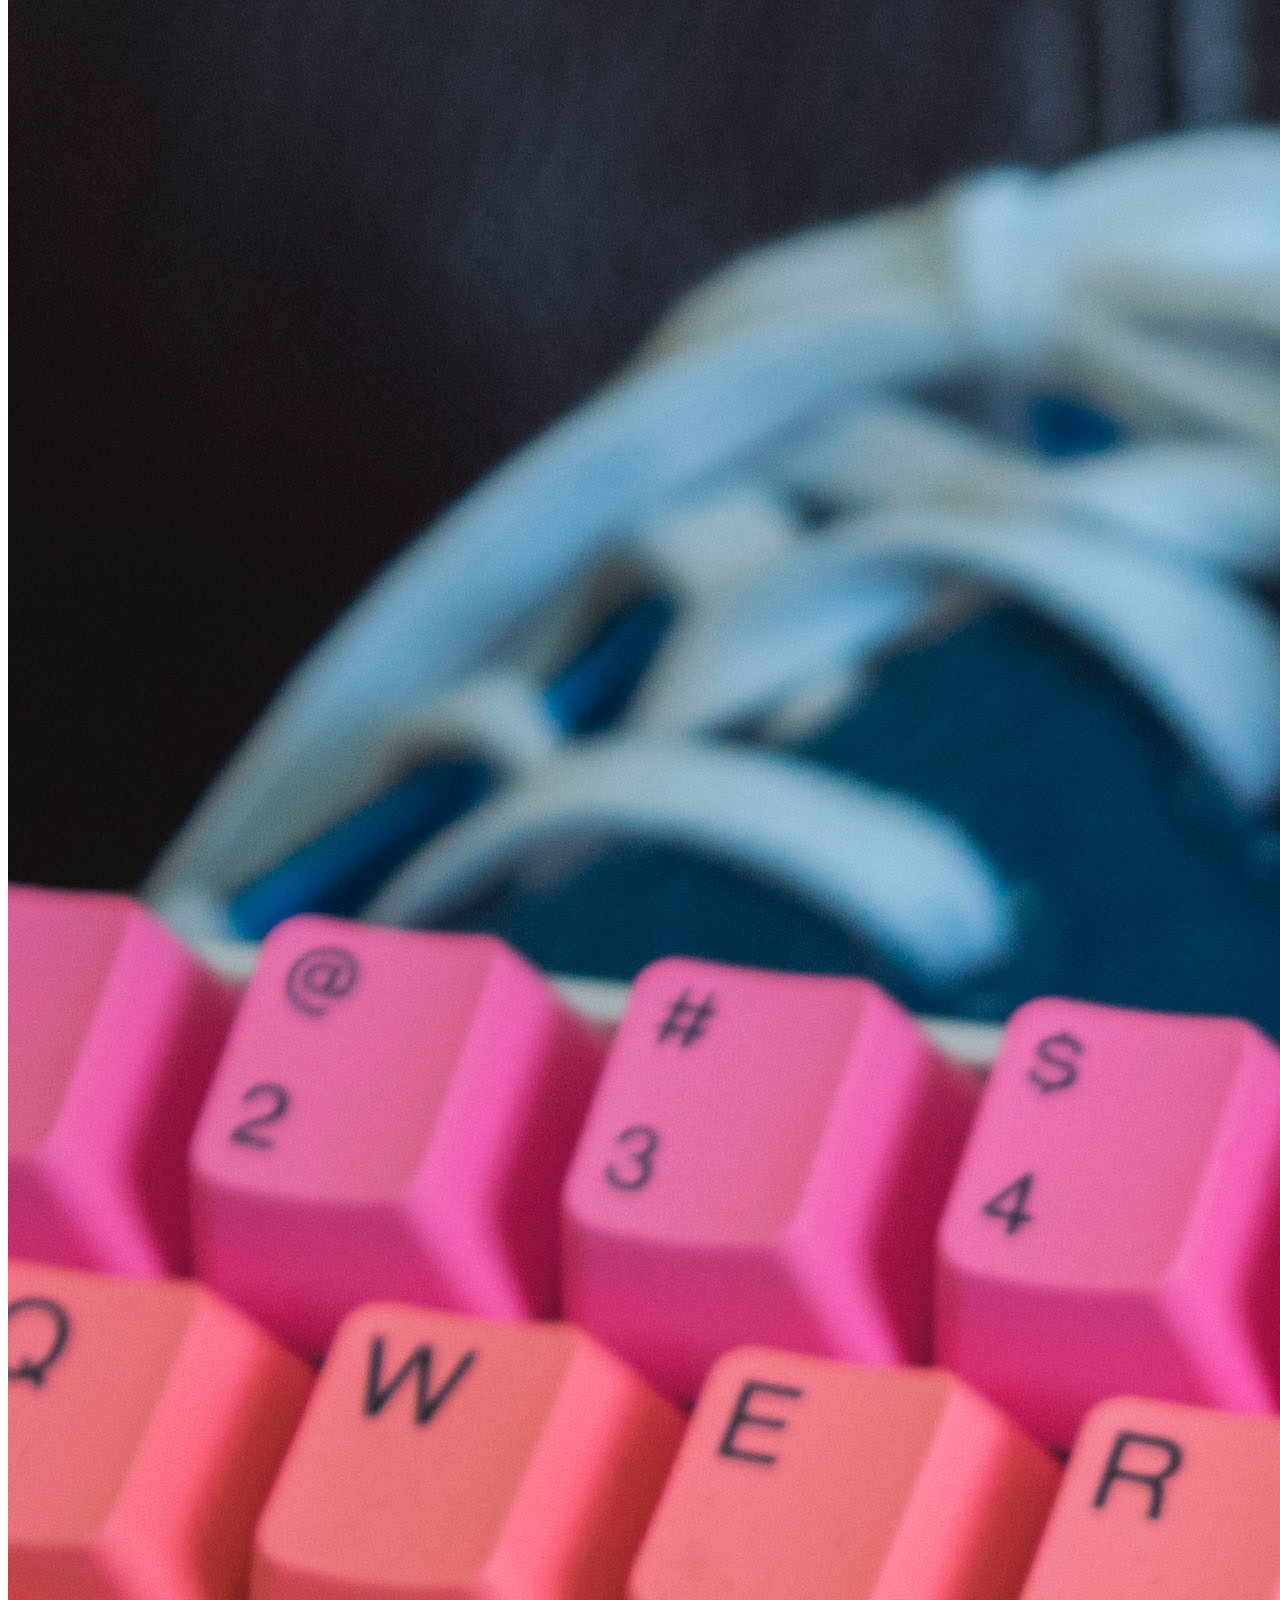
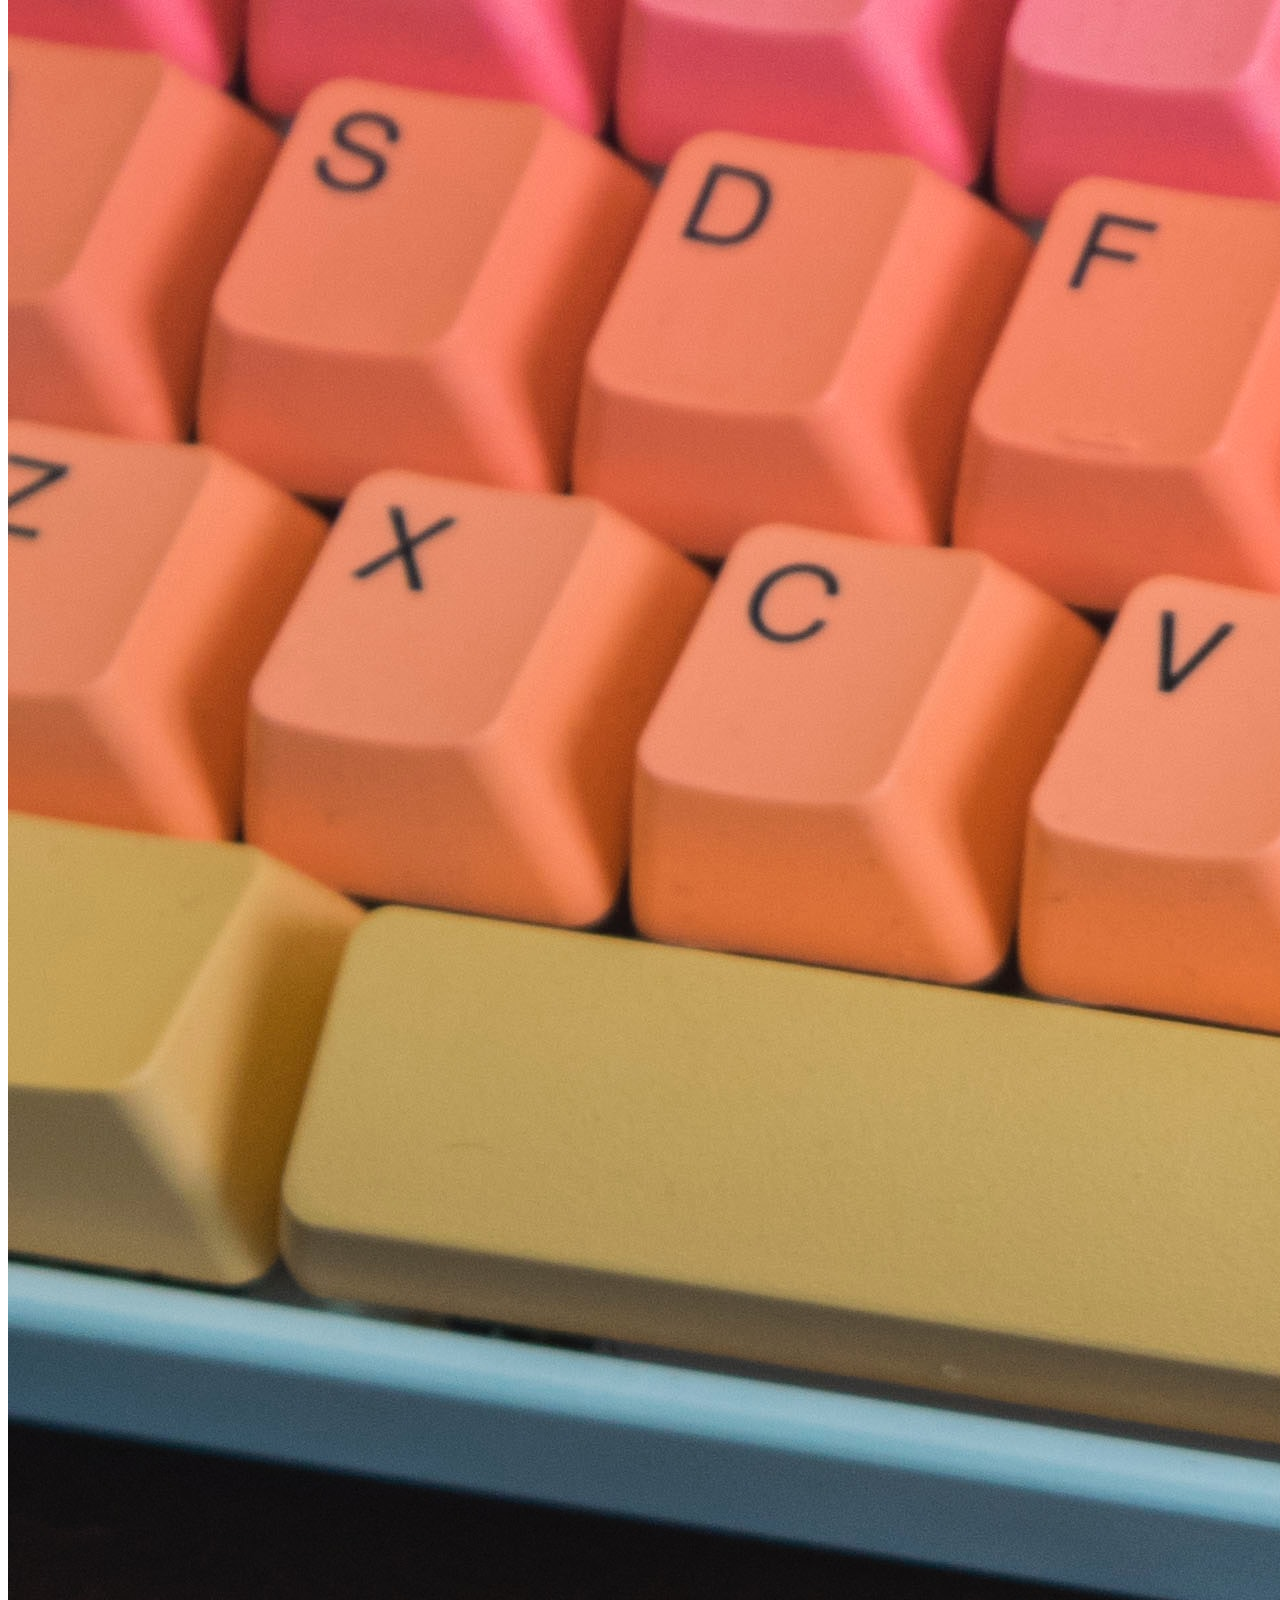
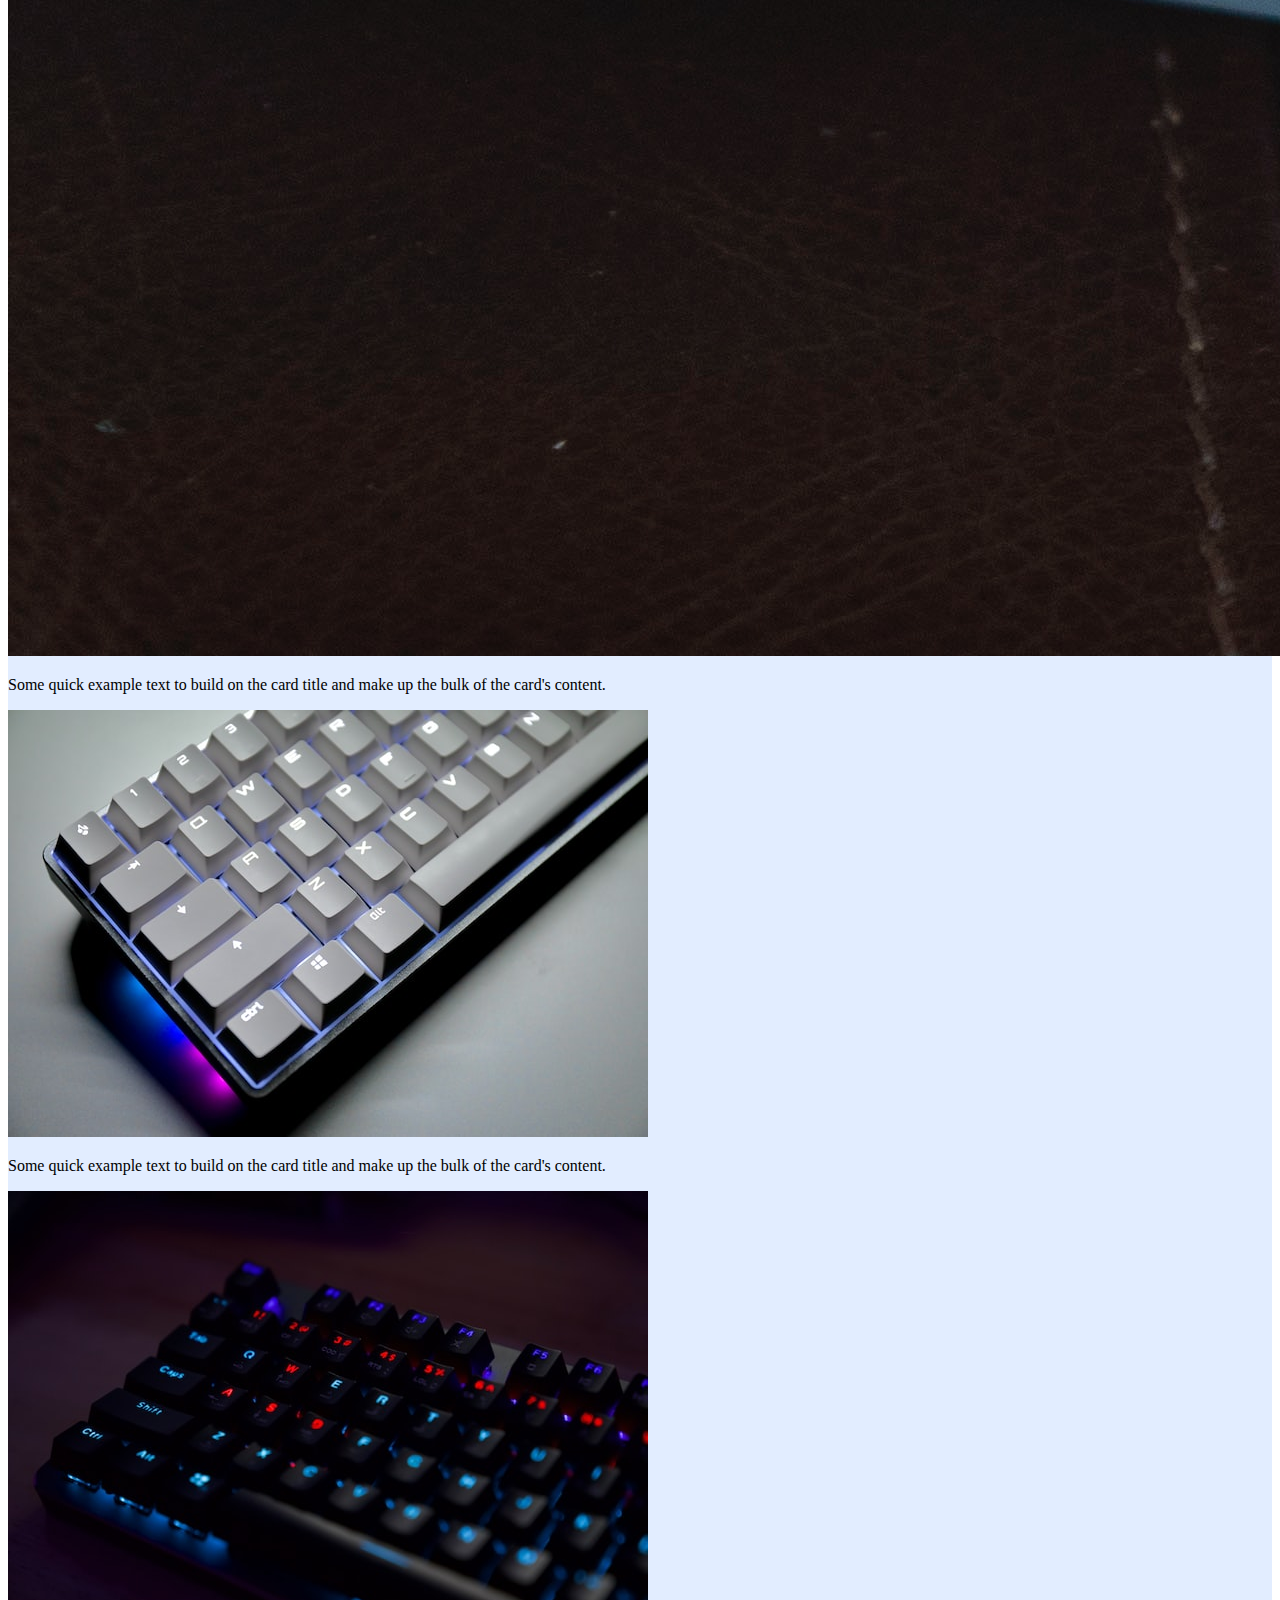
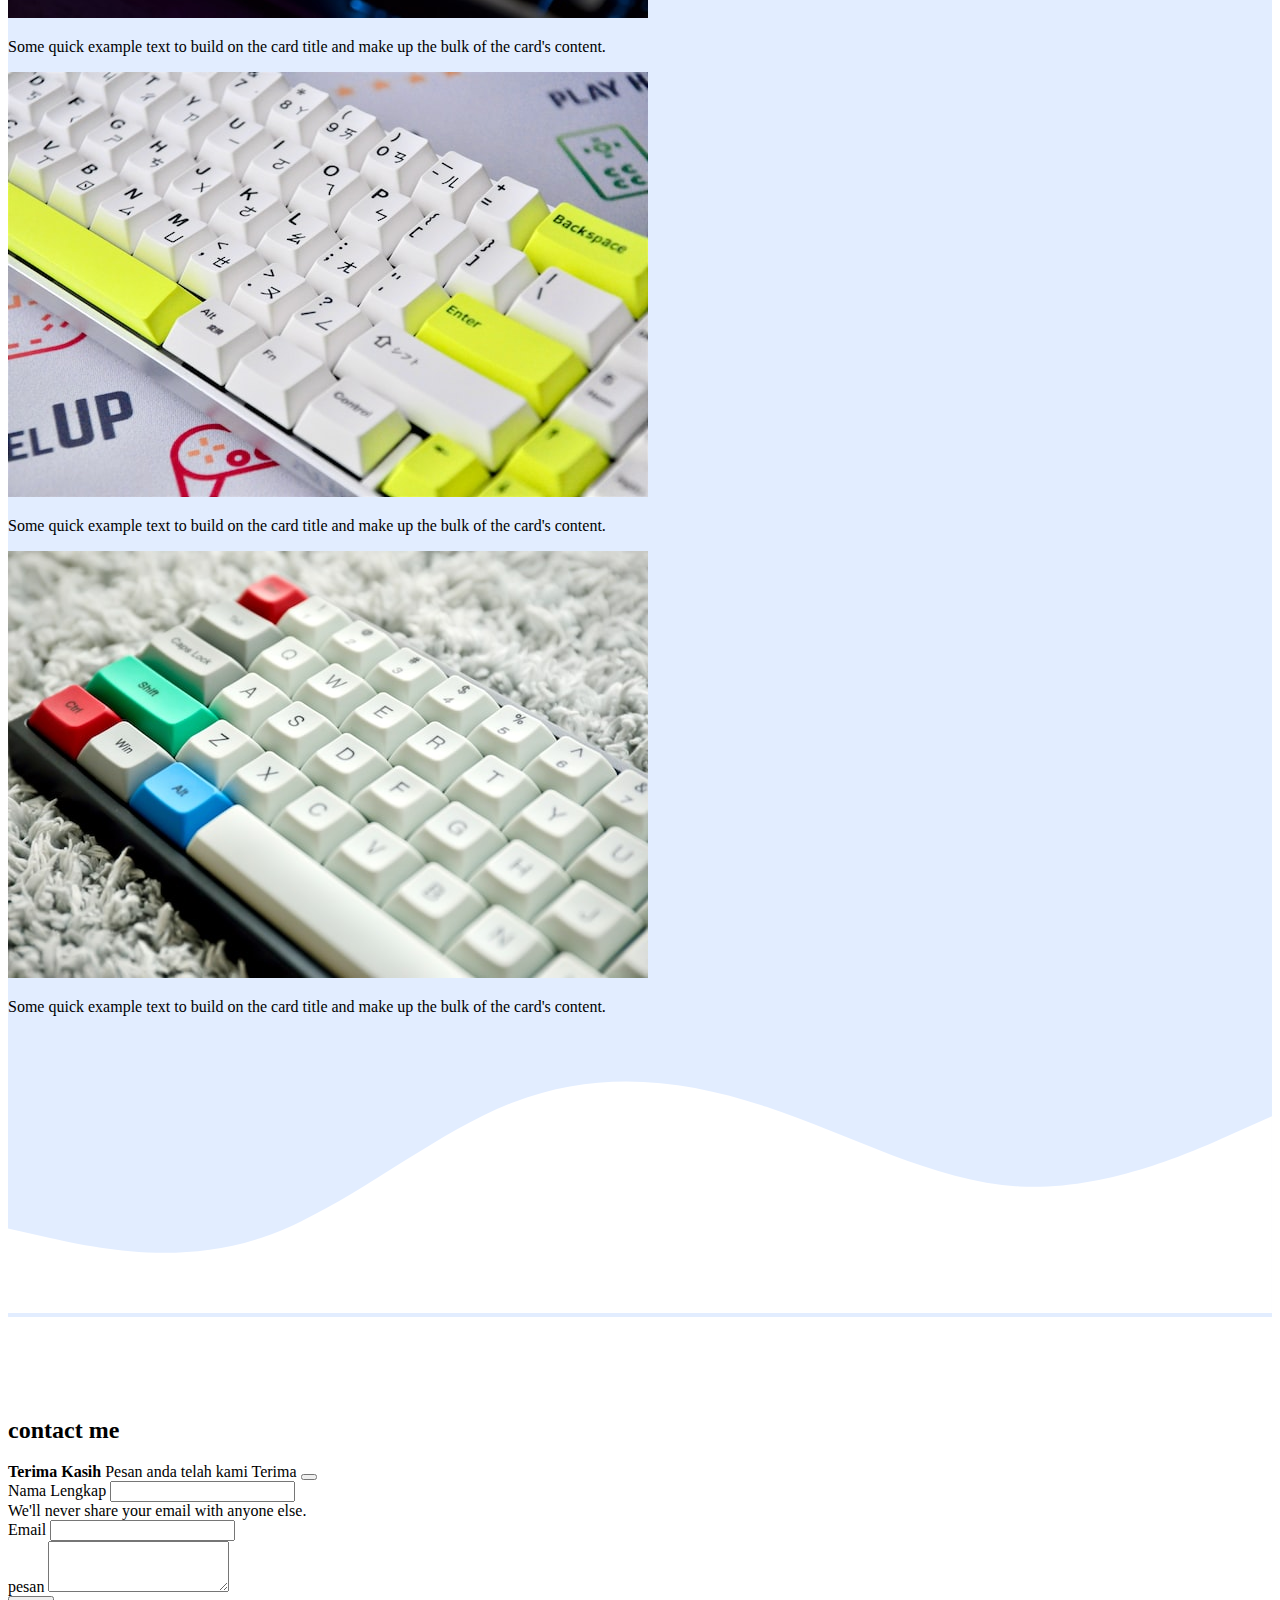
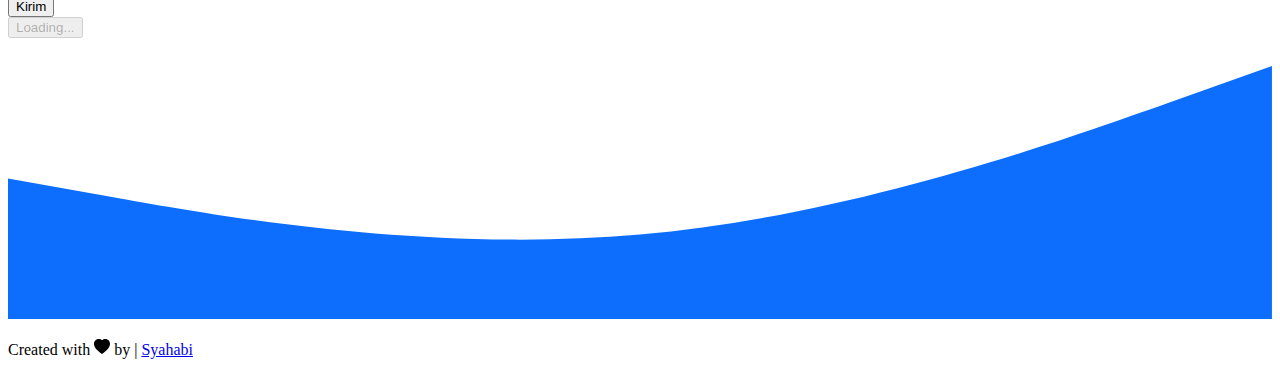
==== commit f7fb363b: "mengedit beberapa html,css dan menambahkan link antara portfolio 1 dan 2" ====
--- a/index.html
+++ b/index.html
@@ -24,6 +24,7 @@
             <a class="nav-link" href="#about">About</a>
             <a class="nav-link" href="#projects">Projects</a>
             <a class="nav-link" href="#contact">Contact</a>
+            <a class="nav-link" href="portfolio 2/index.html">Halaman 2</a>
           </div>
         </div>
       </div>
@@ -158,7 +159,8 @@
                 <label for="pesan" class="form-label">pesan</label>
                 <textarea class="form-control" id="pesan" rows="3" name="pesan"></textarea>
               </div>
-              <button type="submit" class="btn btn-primary btn-kirim">Kirim</button>
+              <button type="submit" class="btn btn-primary btn-kirim">Kirim</button> <br />
+
               <button class="btn btn-primary btn-loading d-none" type="button" disabled>
                 <span class="spinner-border spinner-border-sm" role="status" aria-hidden="true"></span>
                 Loading...
@@ -171,6 +173,7 @@
         <path fill="#0d6efd" fill-opacity="1" d="M0,160L120,181.3C240,203,480,245,720,224C960,203,1200,117,1320,74.7L1440,32L1440,320L1320,320C1200,320,960,320,720,320C480,320,240,320,120,320L0,320Z"></path>
       </svg>
     </section>
+
     <!-- akhir ckontak -->
 
     <!-- footer -->
--- a/style.css
+++ b/style.css
@@ -14,3 +14,8 @@
 section {
   padding-top: 5rem;
 }
+
+.btn-lanjut {
+  margin-top: 50px;
+  margin-left: 100px;
+}
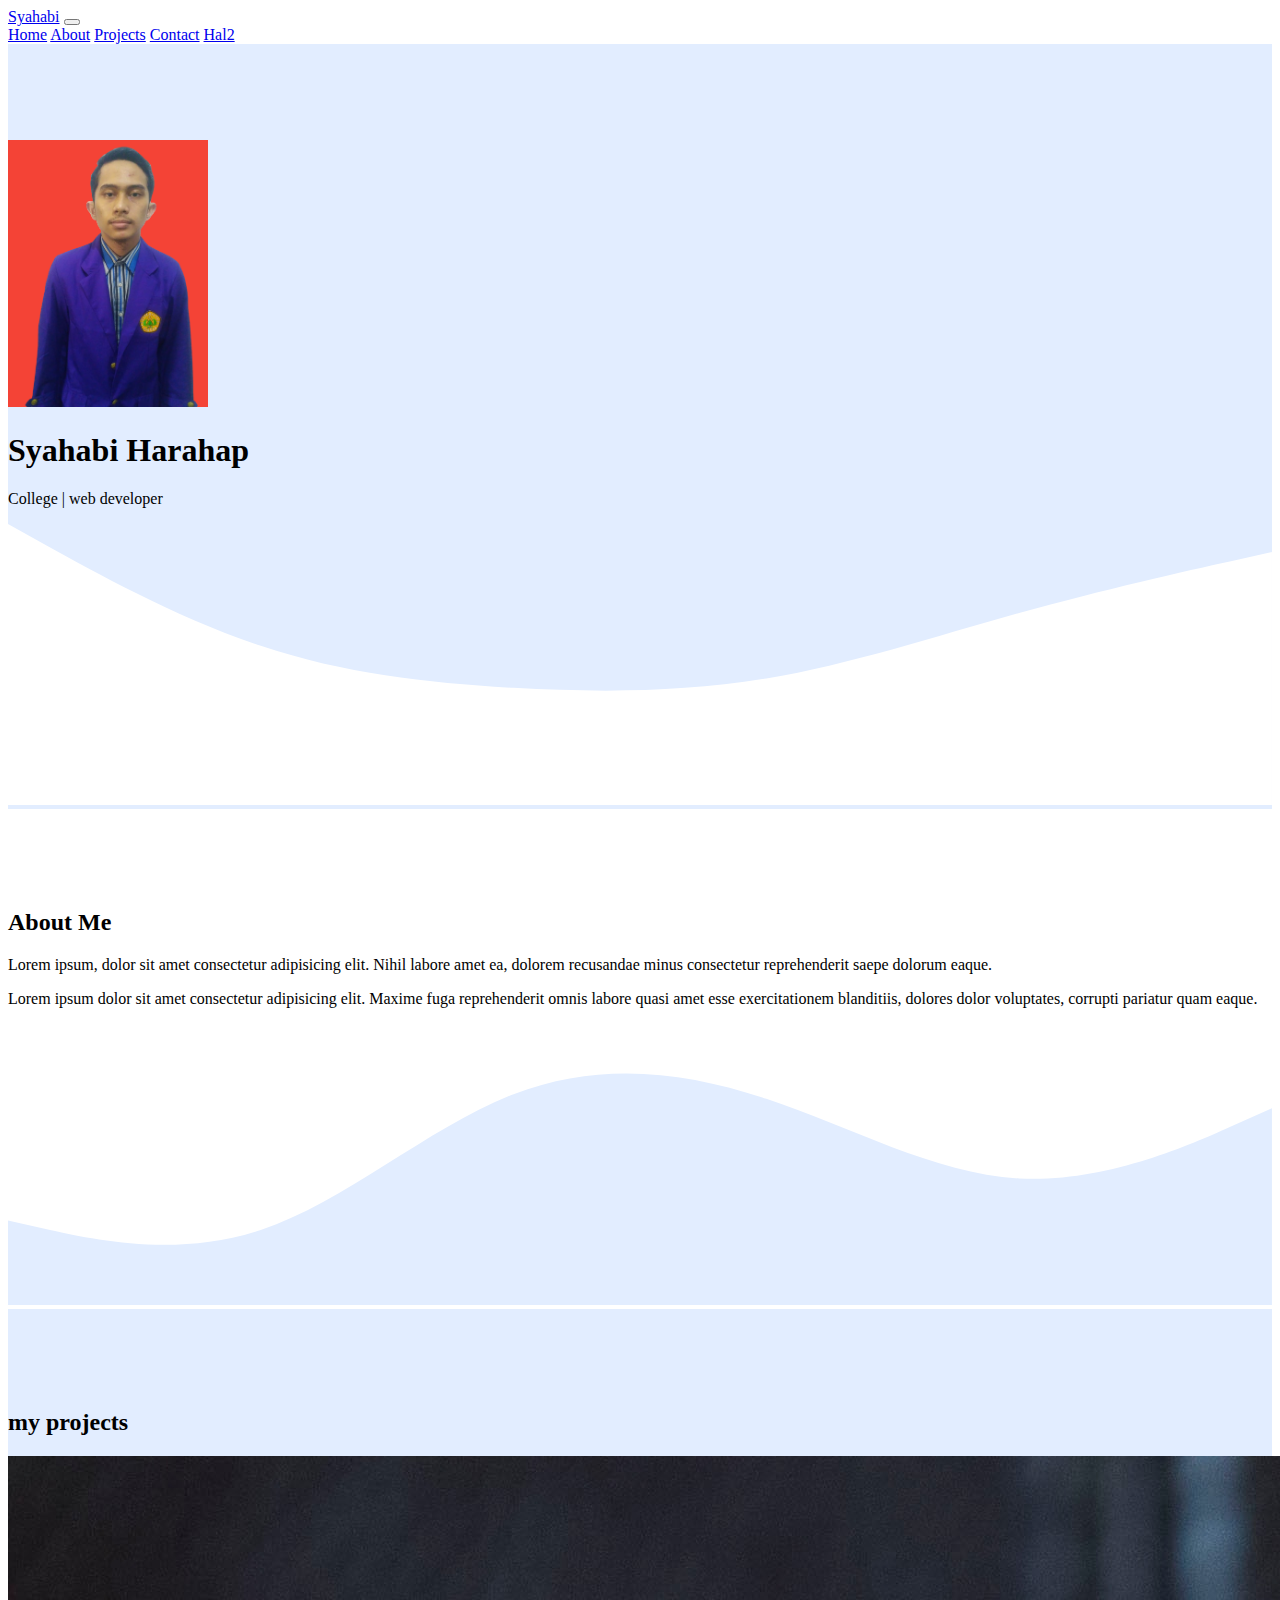
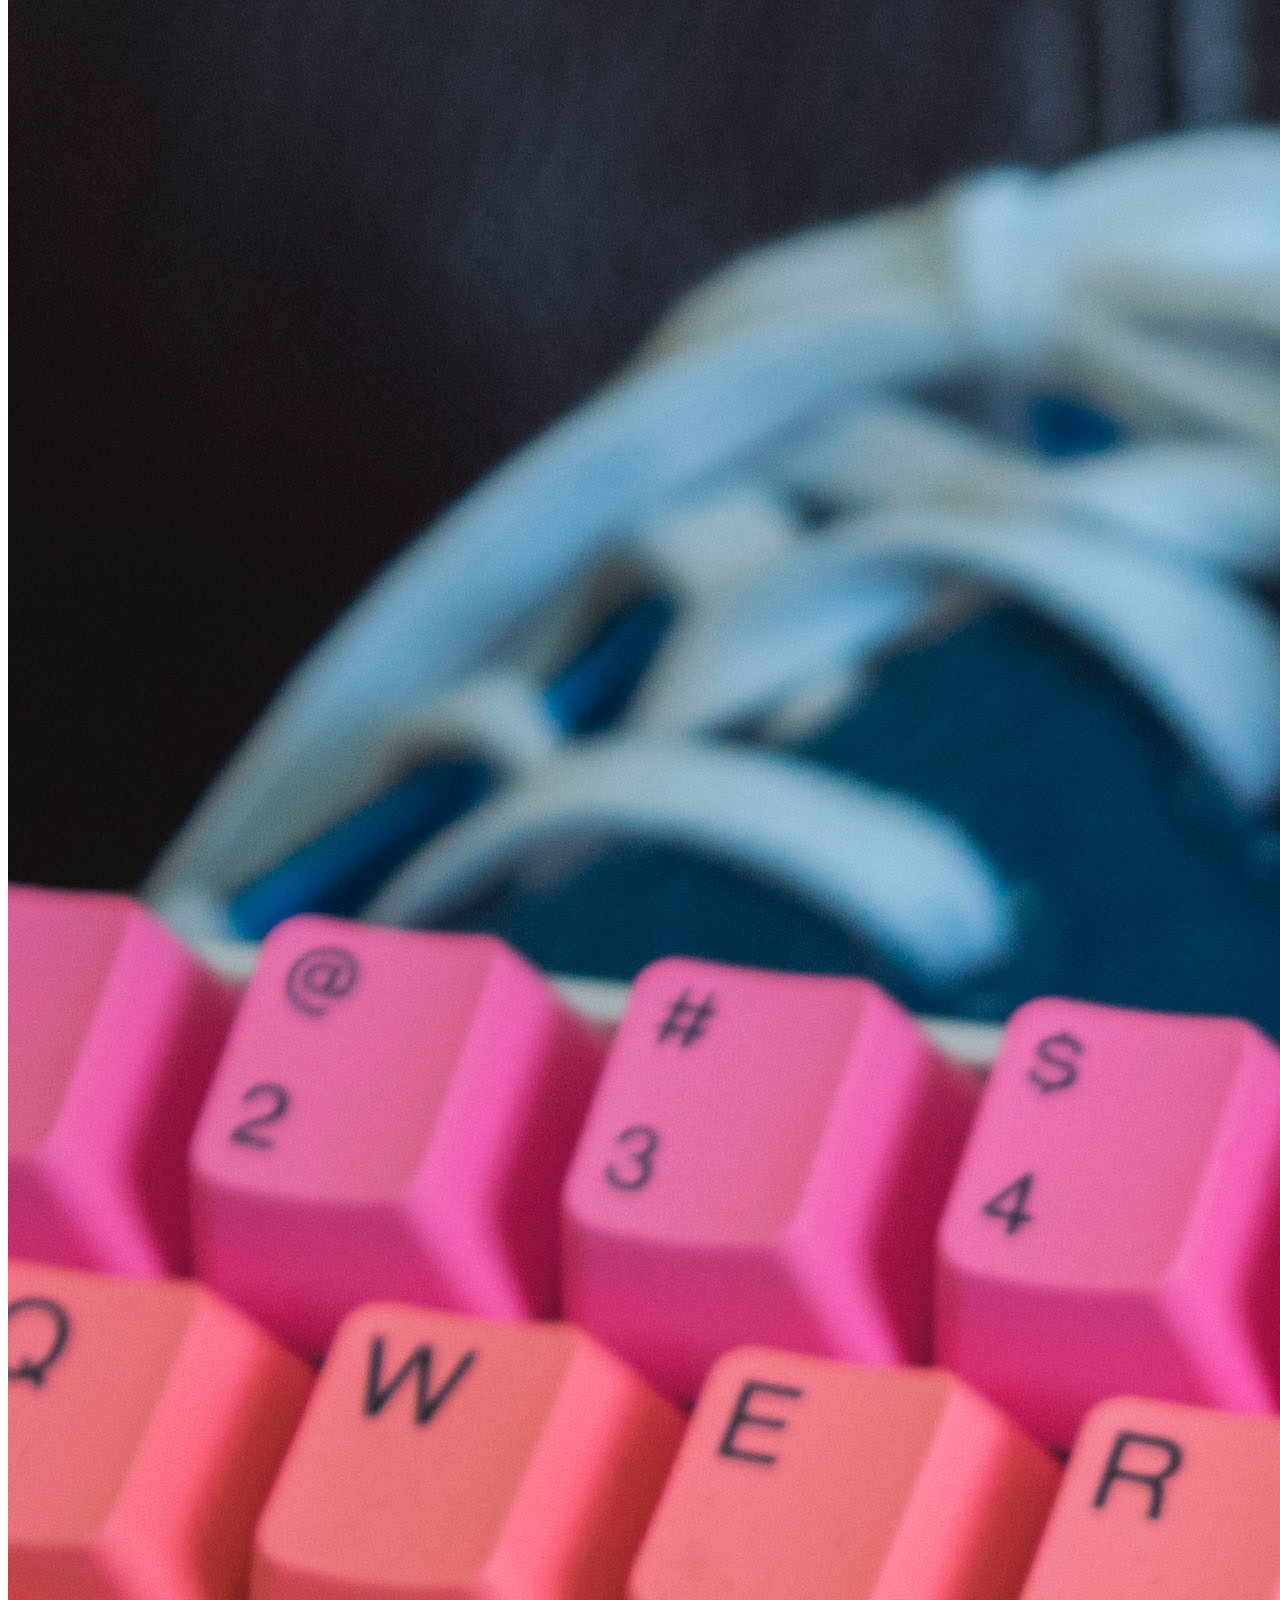
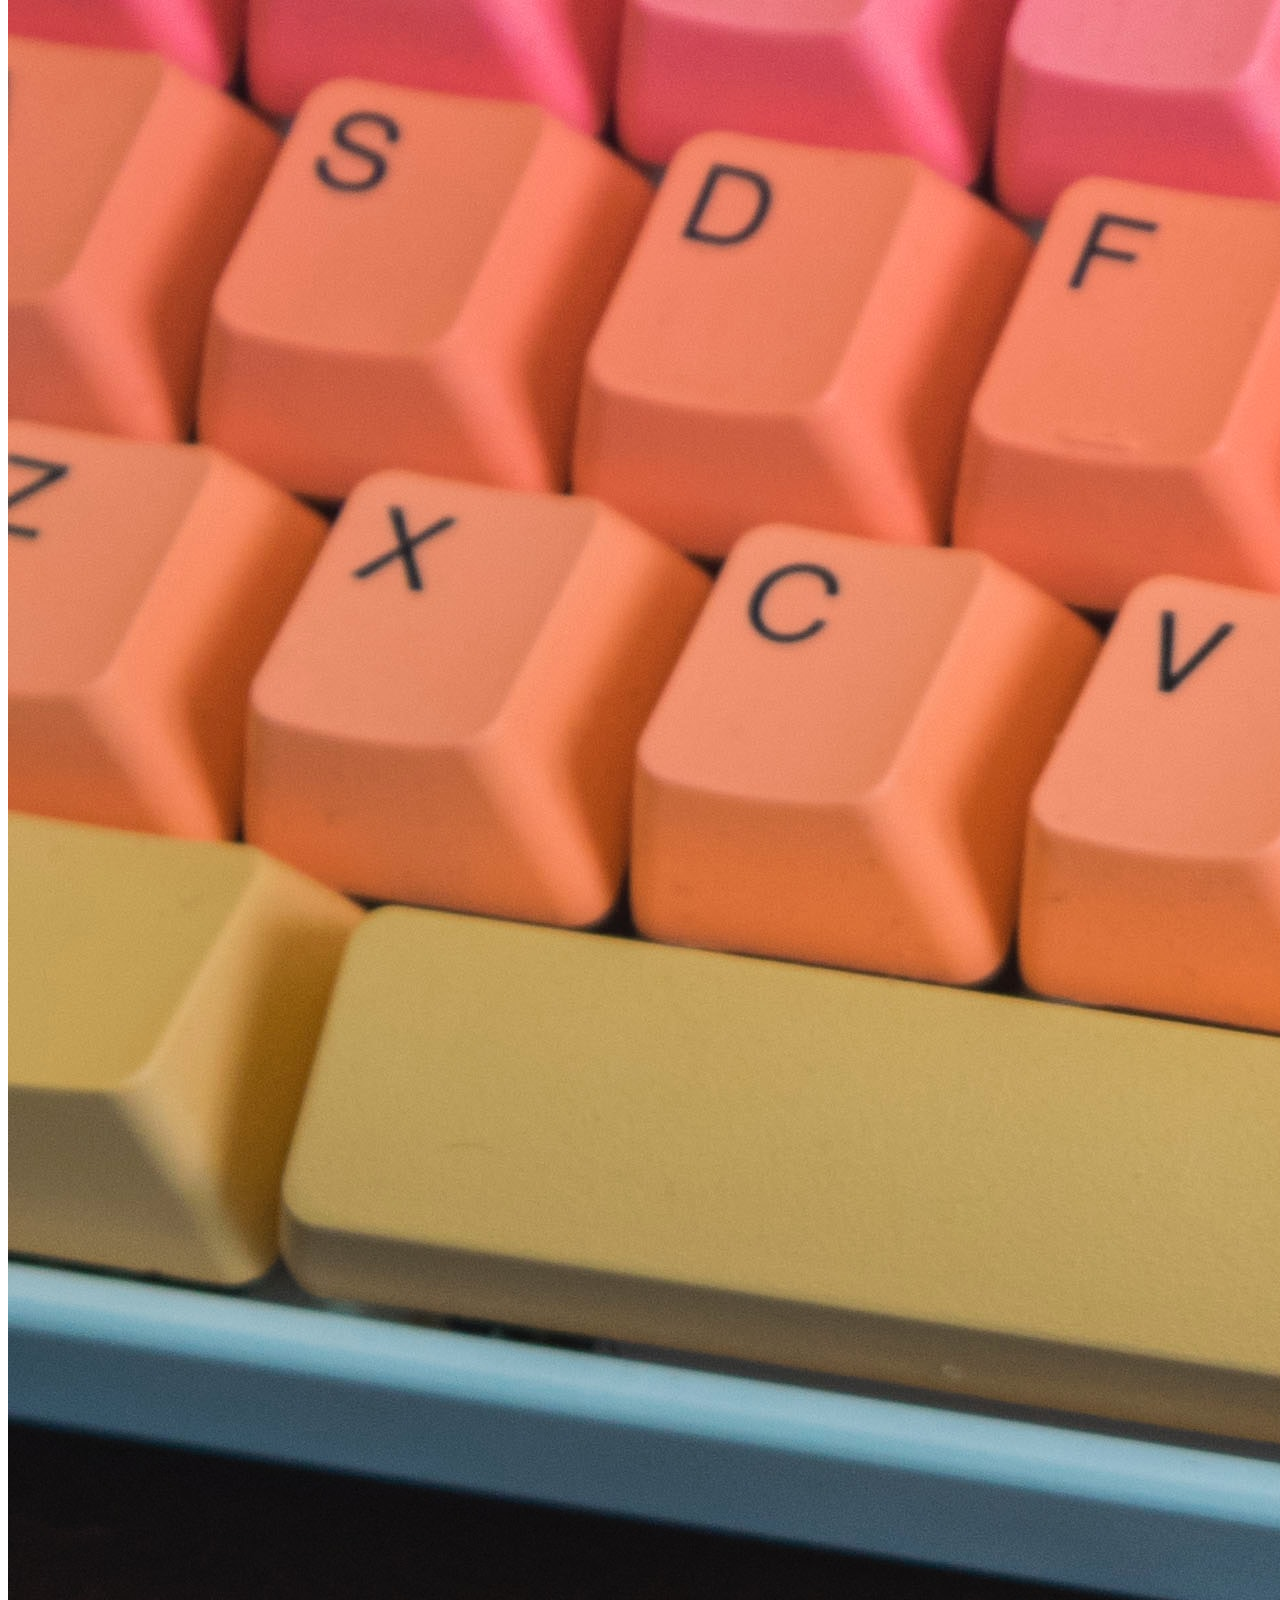
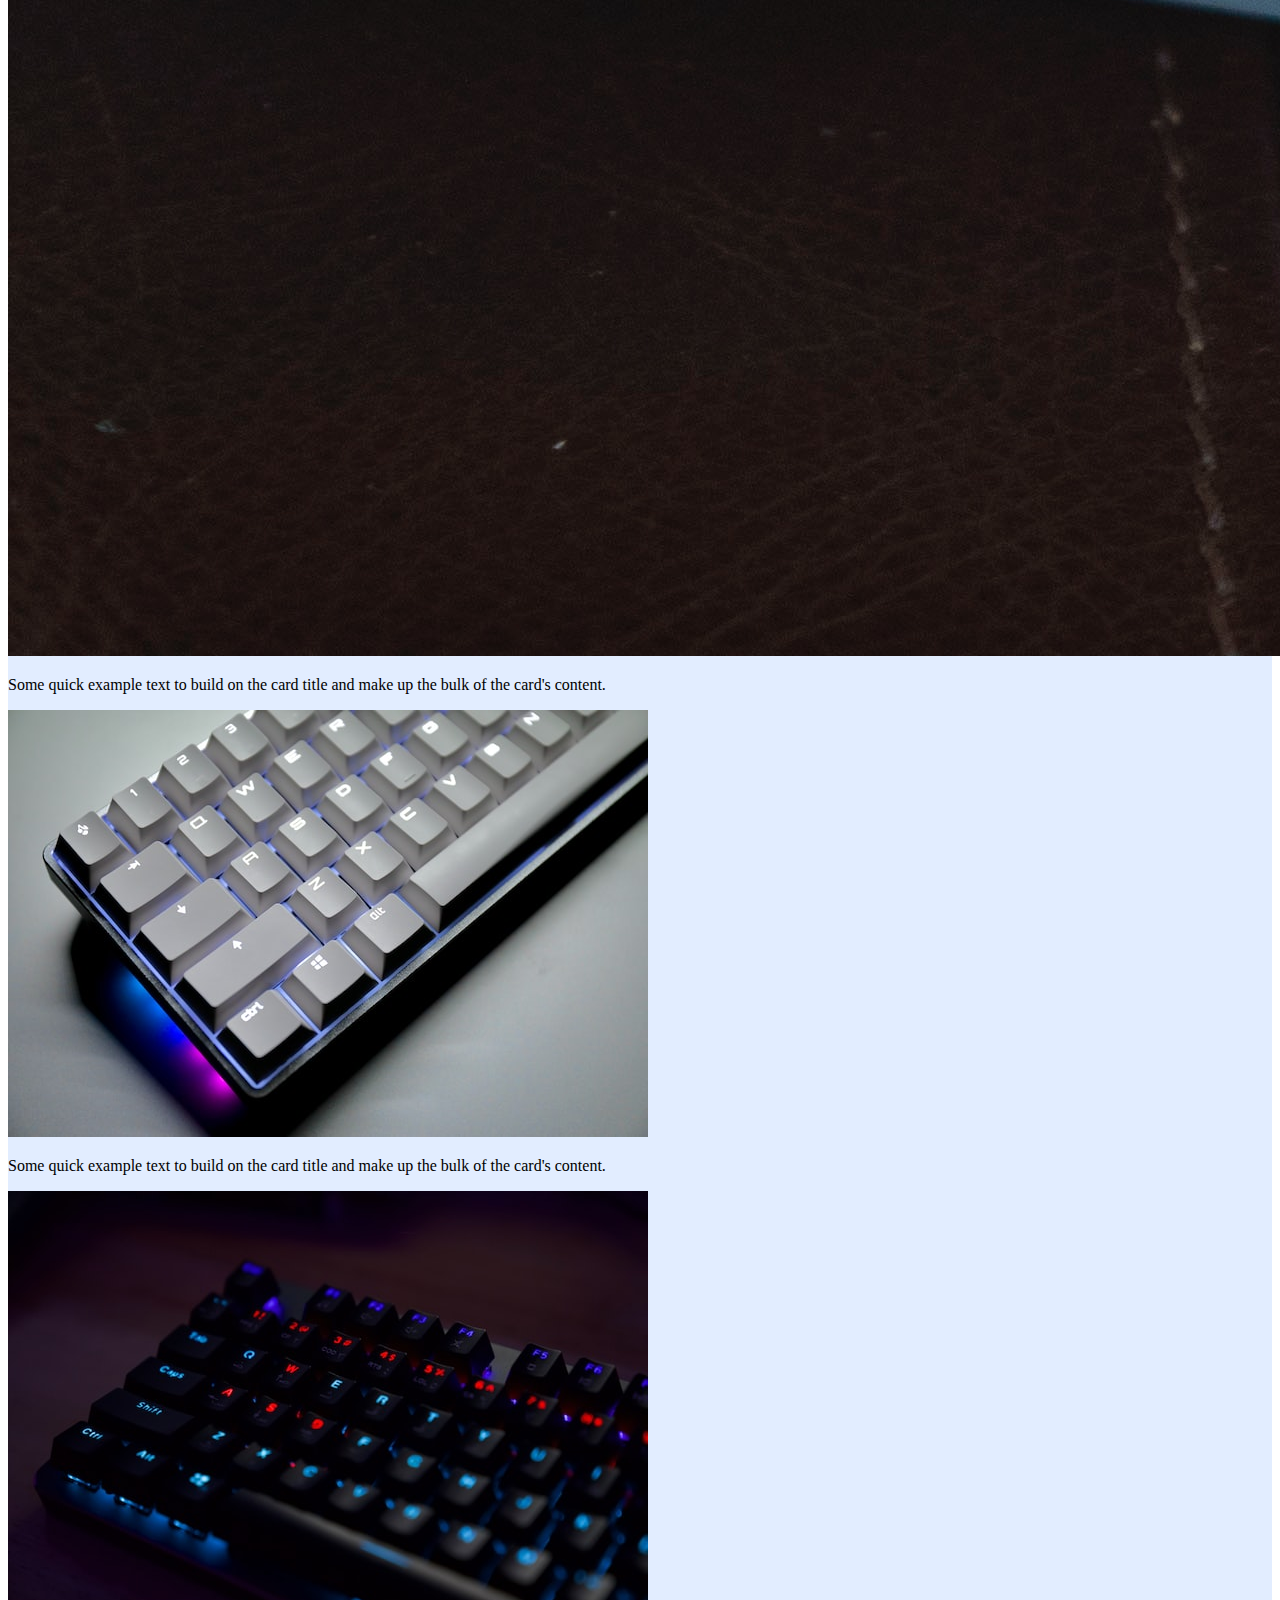
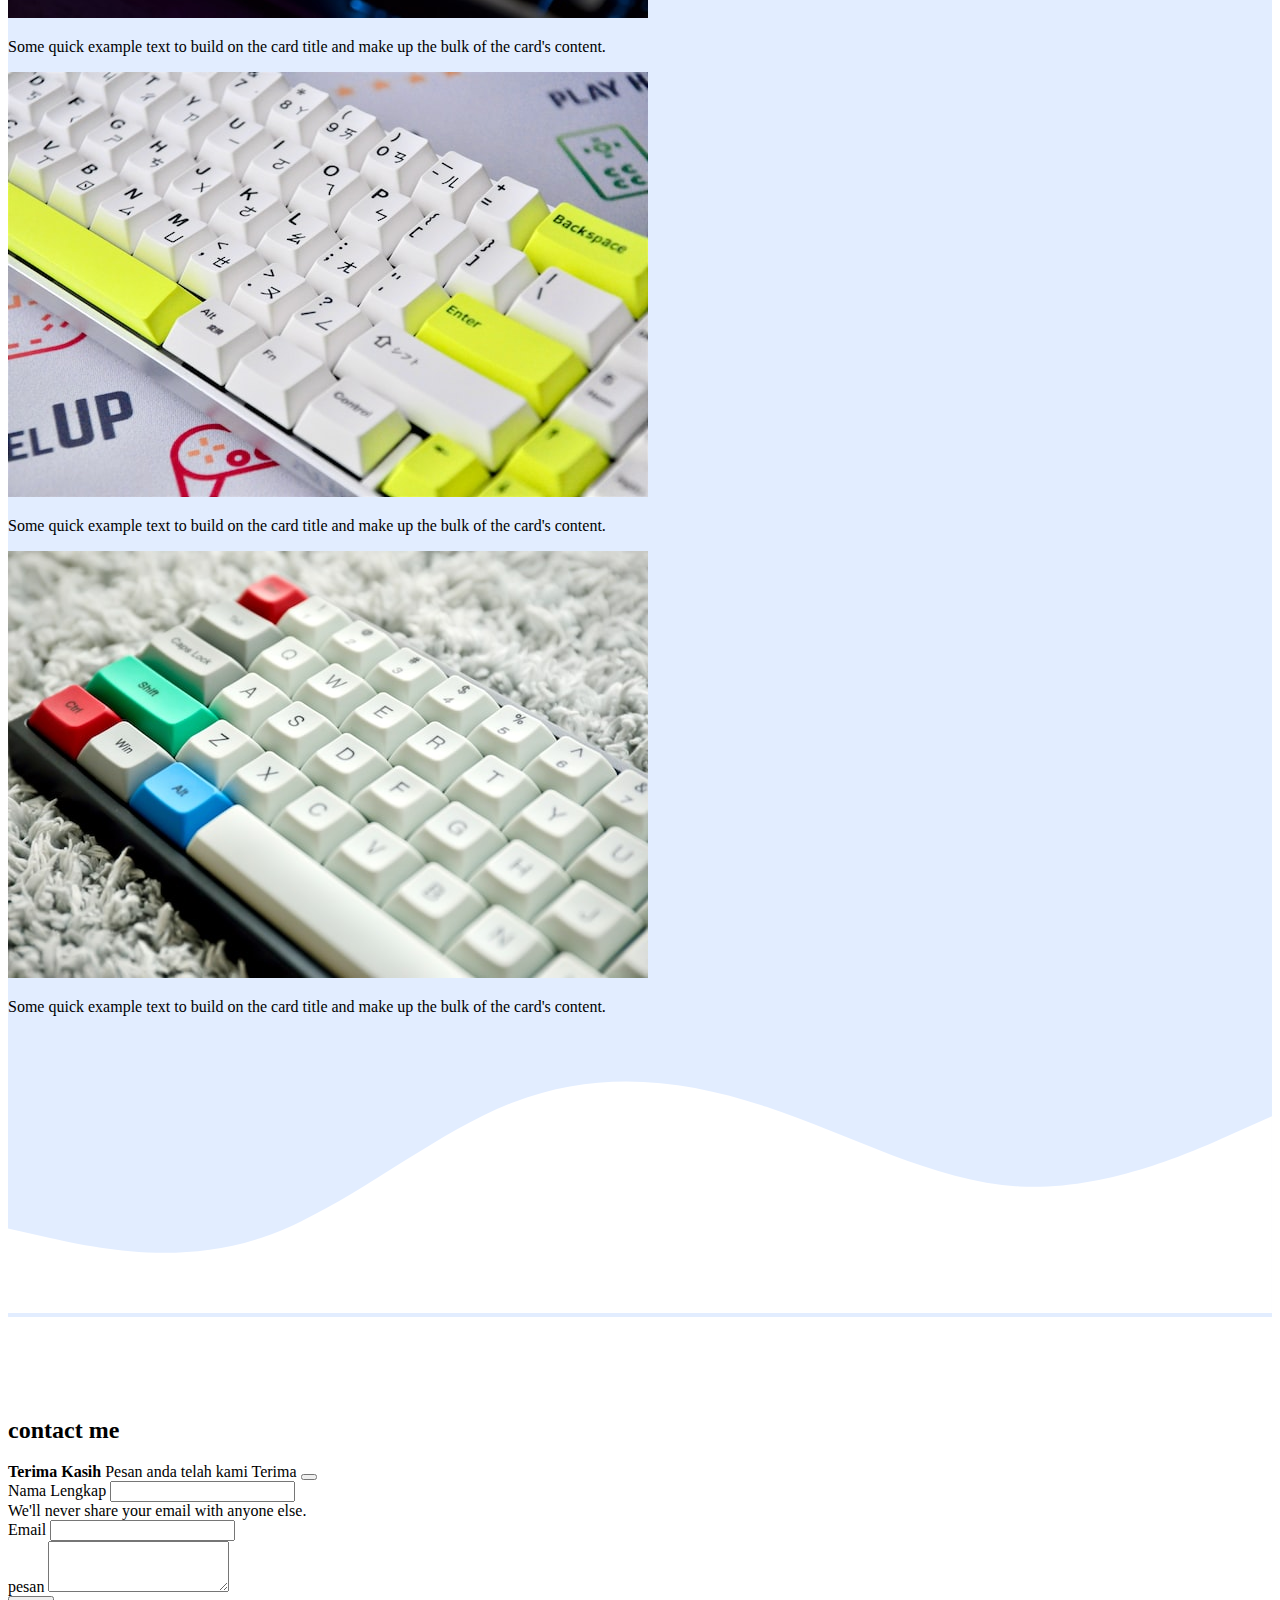
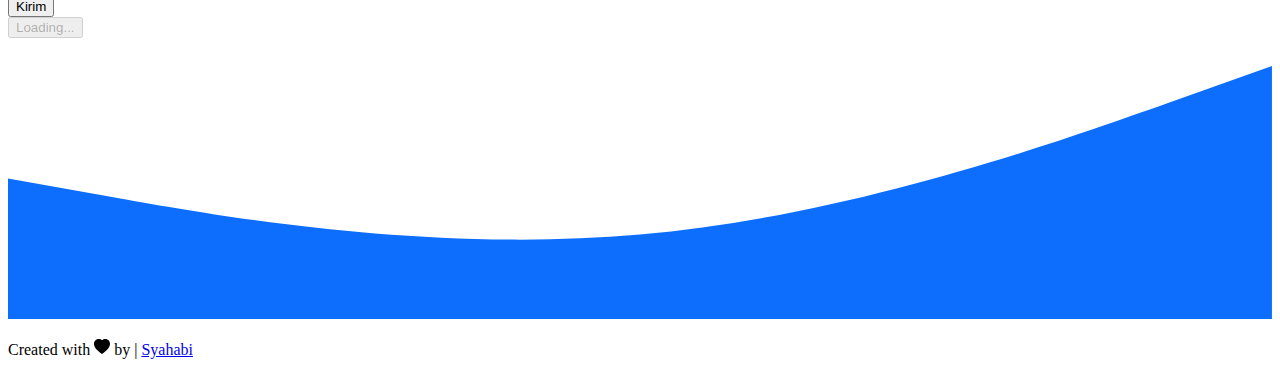
==== commit e259f89b: "memperbaiki lagi kesalahan yang terjadi" ====
--- a/index.html
+++ b/index.html
@@ -24,7 +24,7 @@
             <a class="nav-link" href="#about">About</a>
             <a class="nav-link" href="#projects">Projects</a>
             <a class="nav-link" href="#contact">Contact</a>
-            <a class="nav-link" href="portfolio 2/index.html">Halaman 2</a>
+            <a class="nav-link" href="portfolio 2/index.html">Hal2</a>
           </div>
         </div>
       </div>
